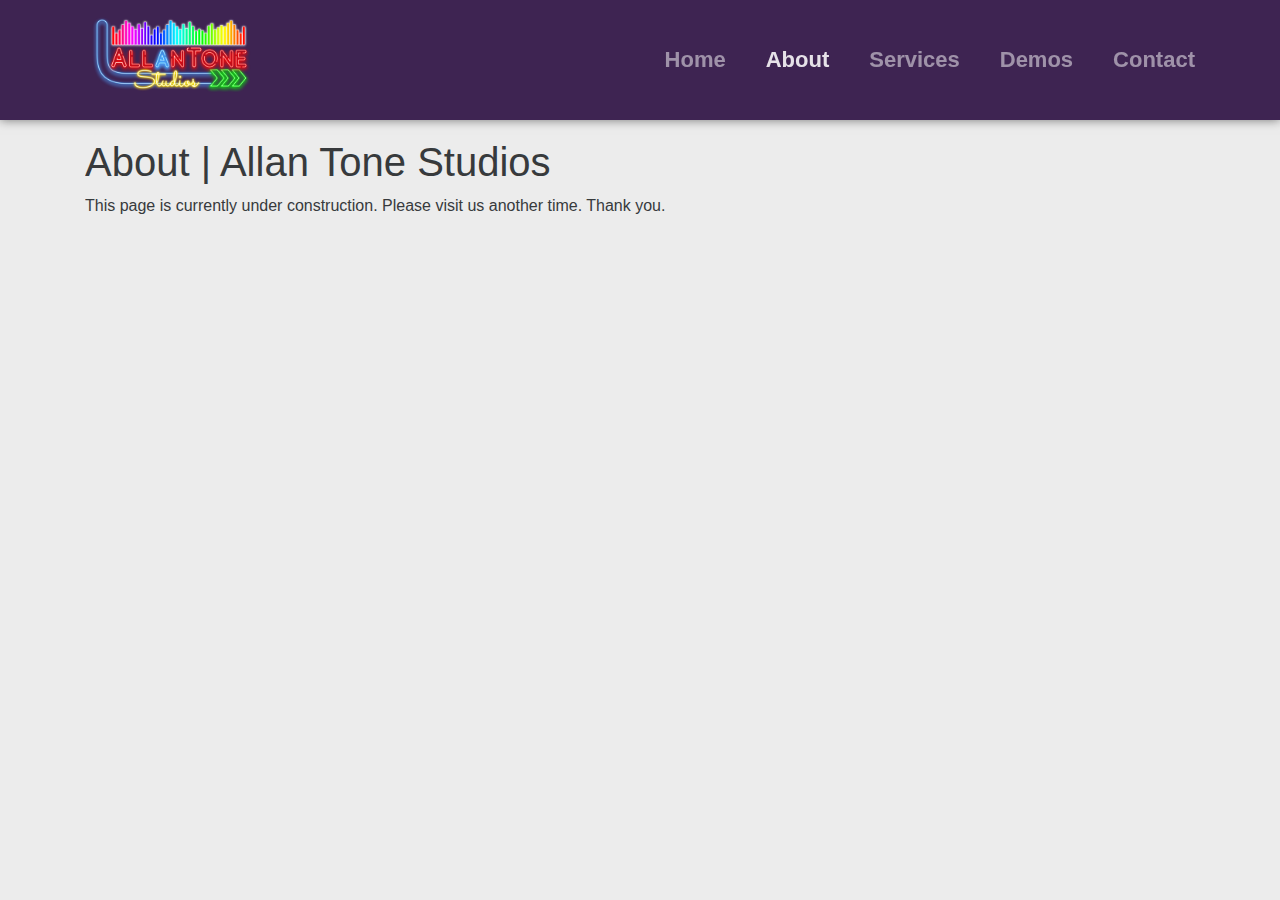
==== about/index.html @ 689ac1ef "Initial commit of RapidWeaver code" ====
<!DOCTYPE html>
<html lang="en">

<head>
  <!-- Required meta tags always come first -->
  <meta charset="utf-8">
  <meta name="viewport" content="width=device-width, initial-scale=1, shrink-to-fit=no">
  <meta http-equiv="x-ua-compatible" content="ie=edge">

	<!-- Head content such as meta tags and encoding options, etc -->
	
<meta http-equiv="Content-Type" content="text/html; charset=utf-8" />
		<meta name="robots" content="index, follow" />
		
	<meta name="twitter:card" content="summary">
	<meta name="twitter:title" content="About | Allan Tone Studios">
	<meta name="twitter:url" content="https://www.allantonestudios.com/about/index.html">
	<meta property="og:type" content="website">
	<meta property="og:site_name" content="Allan Tone Studios">
	<meta property="og:title" content="About | Allan Tone Studios">
	<meta property="og:url" content="https://www.allantonestudios.com/about/index.html">

	<!-- User defined head content -->
	

  <!-- Browser title -->
	<title>About | Allan Tone Studios</title>

  <!-- Main Theme Stylesheet -->
	<link rel="stylesheet" type="text/css" media="all" href="../rw_common/themes/Foundry/consolidated.css?rwcache=635376128" />
		

	<!-- RapidWeaver Color Picker Stylesheet -->
	

	<!-- Plugin injected code -->
			<link rel='stylesheet' type='text/css' media='all' href='../rw_common/plugins/stacks/stacks.css?rwcache=635376128' />
		<link rel='stylesheet' type='text/css' media='all' href='files/stacks_page_page2.css?rwcache=635376128' />
        <script type='text/javascript' charset='utf-8' src='../rw_common/plugins/stacks/jquery-2.2.4.min.js?rwcache=635376128'></script>
        
        <link rel="stylesheet" href="../rw_common/plugins/stacks/font-awesome.min.css?rwcache=635376128">
        
		
		<script type='text/javascript' charset='utf-8' src='files/stacks_page_page2.js?rwcache=635376128'></script>
        <meta name="formatter" content="Stacks v4.2.0 (5461)" >
		<meta class="stacks4 stack version" id="com.elixir.stacks.foundryParagraph" name="Paragraph" content="2.3.3.0">
		<meta class="stacks4 stack version" id="com.elixir.stacks.foundryPageHeader" name="Page Header" content="2.3.3.0">
		<meta class="stacks4 stack version" id="com.elixir.stacks.foundry" name="Foundry" content="2.3.3.0">
		<meta class="stacks4 stack version" id="com.elixir.stacks.foundryColumns" name="Columns" content="2.3.3.0">
		<meta class="stacks4 stack version" id="com.elixir.stacks.foundryContainer" name="Container" content="2.3.3.0">
		<meta class="stacks4 stack version" id="com.elixir.stacks.foundryNavigationBar" name="Nav. Bar" content="2.3.3.0">
		


</head>

<body class="antialiased">
  <div class="blur_wrapper">

  	
<div id='stacks_out_1' class='stacks_top'><div id='stacks_in_1' class=''><div id='stacks_out_19' class='stacks_out'><div id='stacks_in_19' class='stacks_in '><div id='stacks_out_19_2' class='stacks_out'><div id='stacks_in_19_2' class='stacks_in com_elixir_stacks_foundry_stack'>




<!-- Foundry -->


</div></div></div></div><div id='stacks_out_13' class='stacks_out'><div id='stacks_in_13' class='stacks_in '><div id='stacks_out_13_2' class='stacks_out'><div id='stacks_in_13_2' class='stacks_in com_elixir_stacks_foundryNavigationBar_stack'>






<div class="nav_bar_placeholder">

	<nav class="navigation_bar clearfix  f-bg" role="navigation">
		<div class="container navigation_container">

			<div id="stacks_in_13_2_mobile_navigation_toggle"><i class="fa fa-bars"></i></div>

			<div class="branding_logo">
				<a href="https://www.allantonestudios.com/">
					<img src="../rw_common/images/AllanTone Logo.png" width="432" height="288" alt="Allan Tone Studios"/>
					
					
				</a>
			</div>

			<div class="head_wrap"><h1 class="navigation_branding "><a href="https://www.allantonestudios.com/">Allan Tone Studios</a></h1></div>

			<div class="logo_float_clear"></div>  <!-- Clears float on mobile devices -->

				<ul><li><a href="../" rel="" class="nav_item">Home</a></li><li class="Selected"><a href="./" rel="" class="nav_item nav_active">About</a></li><li><a href="../services/" rel="" class="nav_item">Services</a></li><li><a href="../demos/" rel="" class="nav_item">Demos</a></li><li><a href="../contact/" rel="" class="nav_item">Contact</a></li></ul>

		</div>
	</nav>

</div>
<div style="clear: both;"></div>

</div></div></div></div><div id='stacks_out_18' class='stacks_out'><div id='stacks_in_18' class='stacks_in '><div id='stacks_out_18_2' class='stacks_out'><div id='stacks_in_18_2' class='stacks_in com_elixir_stacks_foundryContainer_stack'>


<div class="container">
	
		<div id='stacks_out_18_3' class='stacks_out'><div id='stacks_in_18_3' class='stacks_in com_elixir_stacks_foundryPageHeader_stack'>




<div class="page-header text-xs-left">
	
		<h2 class="theme_style  ">

	  	

	  	

	  	

	  	
		  		  About | Allan Tone Studios 
	  	

	  	

	  </h2>
	
</div>
</div></div><div id='stacks_out_18_5' class='stacks_out'><div id='stacks_in_18_5' class='stacks_in com_elixir_stacks_foundryColumns_stack'>



<div class="row   equal">


	<!-- Column One -->
	<div class="foundry_column foundry_column_one  col-xs-12 col-md-12 col-lg-12"><div class="inner_column_content"><div id='stacks_out_18_6' class='stacks_out'><div id='stacks_in_18_6' class='stacks_in com_elixir_stacks_foundryParagraph_stack'>

<p class='foundry-paragraph-override theme_style  theme_style  text-xs-left '>

	This page is currently under construction. Please visit us another time. Thank you.

</p>


</div></div></div></div>








</div>
</div></div>
	
</div>
</div></div></div></div></div></div>


  </div>

  <!-- Base RapidWeaver Javascript -->
  <script src="../rw_common/themes/Foundry/javascript.js?rwcache=635376128"></script>

  <!-- Load jQuery -->
  <script src="../rw_common/themes/Foundry/js/jquery.min.js?rwcache=635376128"></script>

  <!-- Tether.js || used for tooltips -->
	<script src="../rw_common/themes/Foundry/js/tether.min.js?rwcache=635376128"></script>

	<!-- Latest compiled and minified JavaScript -->
	<script src="../rw_common/themes/Foundry/js/bootstrap.min.js?rwcache=635376128"></script>

	<!-- Style variations -->
	

	<!-- User defined javascript -->
	

  <!-- User defined styles -->
	

	<script>
		// Initializes dropdowns
		$('.dropdown-toggle').dropdown();

		// Initializes popovers
		$(function () {
		  $('[data-toggle="popover"]').popover()
		});
	</script>

  <!-- Foundry theme v1.0.1 -->

</body>

</html>
---- rw_common/themes/Foundry/consolidated.css ----
@media only screen {@charset "UTF-8";html,body {height: 100%;width: 100%;}.clearer {  clear: both;}.blur_wrapper {height: 100%;width: 100%;}.blur   {  filter: blur(8px);  -webkit-filter: blur(8px);  -moz-filter: blur(8px);  -o-filter: blur(8px);  -ms-filter: blur(8px);}/*! * animate.css -http://daneden.me/animate * Version - 3.5.0 * Licensed under the MIT license - http://opensource.org/licenses/MIT * * Copyright (c) 2016 Daniel Eden */.animated {  -webkit-animation-duration: 1s;  animation-duration: 1s;  -webkit-animation-fill-mode: both;  animation-fill-mode: both;}.animated.infinite {  -webkit-animation-iteration-count: infinite;  animation-iteration-count: infinite;}.animated.hinge {  -webkit-animation-duration: 2s;  animation-duration: 2s;}.animated.flipOutX,.animated.flipOutY,.animated.bounceIn,.animated.bounceOut {  -webkit-animation-duration: .75s;  animation-duration: .75s;}@-webkit-keyframes bounce {  from, 20%, 53%, 80%, to {    -webkit-animation-timing-function: cubic-bezier(0.215, 0.610, 0.355, 1.000);    animation-timing-function: cubic-bezier(0.215, 0.610, 0.355, 1.000);    -webkit-transform: translate3d(0,0,0);    transform: translate3d(0,0,0);  }  40%, 43% {    -webkit-animation-timing-function: cubic-bezier(0.755, 0.050, 0.855, 0.060);    animation-timing-function: cubic-bezier(0.755, 0.050, 0.855, 0.060);    -webkit-transform: translate3d(0, -30px, 0);    transform: translate3d(0, -30px, 0);  }  70% {    -webkit-animation-timing-function: cubic-bezier(0.755, 0.050, 0.855, 0.060);    animation-timing-function: cubic-bezier(0.755, 0.050, 0.855, 0.060);    -webkit-transform: translate3d(0, -15px, 0);    transform: translate3d(0, -15px, 0);  }  90% {    -webkit-transform: translate3d(0,-4px,0);    transform: translate3d(0,-4px,0);  }}@keyframes bounce {  from, 20%, 53%, 80%, to {    -webkit-animation-timing-function: cubic-bezier(0.215, 0.610, 0.355, 1.000);    animation-timing-function: cubic-bezier(0.215, 0.610, 0.355, 1.000);    -webkit-transform: translate3d(0,0,0);    transform: translate3d(0,0,0);  }  40%, 43% {    -webkit-animation-timing-function: cubic-bezier(0.755, 0.050, 0.855, 0.060);    animation-timing-function: cubic-bezier(0.755, 0.050, 0.855, 0.060);    -webkit-transform: translate3d(0, -30px, 0);    transform: translate3d(0, -30px, 0);  }  70% {    -webkit-animation-timing-function: cubic-bezier(0.755, 0.050, 0.855, 0.060);    animation-timing-function: cubic-bezier(0.755, 0.050, 0.855, 0.060);    -webkit-transform: translate3d(0, -15px, 0);    transform: translate3d(0, -15px, 0);  }  90% {    -webkit-transform: translate3d(0,-4px,0);    transform: translate3d(0,-4px,0);  }}.bounce {  -webkit-animation-name: bounce;  animation-name: bounce;  -webkit-transform-origin: center bottom;  transform-origin: center bottom;}@-webkit-keyframes flash {  from, 50%, to {    opacity: 1;  }  25%, 75% {    opacity: 0;  }}@keyframes flash {  from, 50%, to {    opacity: 1;  }  25%, 75% {    opacity: 0;  }}.flash {  -webkit-animation-name: flash;  animation-name: flash;}/* originally authored by Nick Pettit - https://github.com/nickpettit/glide */@-webkit-keyframes pulse {  from {    -webkit-transform: scale3d(1, 1, 1);    transform: scale3d(1, 1, 1);  }  50% {    -webkit-transform: scale3d(1.05, 1.05, 1.05);    transform: scale3d(1.05, 1.05, 1.05);  }  to {    -webkit-transform: scale3d(1, 1, 1);    transform: scale3d(1, 1, 1);  }}@keyframes pulse {  from {    -webkit-transform: scale3d(1, 1, 1);    transform: scale3d(1, 1, 1);  }  50% {    -webkit-transform: scale3d(1.05, 1.05, 1.05);    transform: scale3d(1.05, 1.05, 1.05);  }  to {    -webkit-transform: scale3d(1, 1, 1);    transform: scale3d(1, 1, 1);  }}.pulse {  -webkit-animation-name: pulse;  animation-name: pulse;}@-webkit-keyframes rubberBand {  from {    -webkit-transform: scale3d(1, 1, 1);    transform: scale3d(1, 1, 1);  }  30% {    -webkit-transform: scale3d(1.25, 0.75, 1);    transform: scale3d(1.25, 0.75, 1);  }  40% {    -webkit-transform: scale3d(0.75, 1.25, 1);    transform: scale3d(0.75, 1.25, 1);  }  50% {    -webkit-transform: scale3d(1.15, 0.85, 1);    transform: scale3d(1.15, 0.85, 1);  }  65% {    -webkit-transform: scale3d(.95, 1.05, 1);    transform: scale3d(.95, 1.05, 1);  }  75% {    -webkit-transform: scale3d(1.05, .95, 1);    transform: scale3d(1.05, .95, 1);  }  to {    -webkit-transform: scale3d(1, 1, 1);    transform: scale3d(1, 1, 1);  }}@keyframes rubberBand {  from {    -webkit-transform: scale3d(1, 1, 1);    transform: scale3d(1, 1, 1);  }  30% {    -webkit-transform: scale3d(1.25, 0.75, 1);    transform: scale3d(1.25, 0.75, 1);  }  40% {    -webkit-transform: scale3d(0.75, 1.25, 1);    transform: scale3d(0.75, 1.25, 1);  }  50% {    -webkit-transform: scale3d(1.15, 0.85, 1);    transform: scale3d(1.15, 0.85, 1);  }  65% {    -webkit-transform: scale3d(.95, 1.05, 1);    transform: scale3d(.95, 1.05, 1);  }  75% {    -webkit-transform: scale3d(1.05, .95, 1);    transform: scale3d(1.05, .95, 1);  }  to {    -webkit-transform: scale3d(1, 1, 1);    transform: scale3d(1, 1, 1);  }}.rubberBand {  -webkit-animation-name: rubberBand;  animation-name: rubberBand;}@-webkit-keyframes shake {  from, to {    -webkit-transform: translate3d(0, 0, 0);    transform: translate3d(0, 0, 0);  }  10%, 30%, 50%, 70%, 90% {    -webkit-transform: translate3d(-10px, 0, 0);    transform: translate3d(-10px, 0, 0);  }  20%, 40%, 60%, 80% {    -webkit-transform: translate3d(10px, 0, 0);    transform: translate3d(10px, 0, 0);  }}@keyframes shake {  from, to {    -webkit-transform: translate3d(0, 0, 0);    transform: translate3d(0, 0, 0);  }  10%, 30%, 50%, 70%, 90% {    -webkit-transform: translate3d(-10px, 0, 0);    transform: translate3d(-10px, 0, 0);  }  20%, 40%, 60%, 80% {    -webkit-transform: translate3d(10px, 0, 0);    transform: translate3d(10px, 0, 0);  }}.shake {  -webkit-animation-name: shake;  animation-name: shake;}@-webkit-keyframes headShake {  0% {    -webkit-transform: translateX(0);    transform: translateX(0);  }  6.5% {    -webkit-transform: translateX(-6px) rotateY(-9deg);    transform: translateX(-6px) rotateY(-9deg);  }  18.5% {    -webkit-transform: translateX(5px) rotateY(7deg);    transform: translateX(5px) rotateY(7deg);  }  31.5% {    -webkit-transform: translateX(-3px) rotateY(-5deg);    transform: translateX(-3px) rotateY(-5deg);  }  43.5% {    -webkit-transform: translateX(2px) rotateY(3deg);    transform: translateX(2px) rotateY(3deg);  }  50% {    -webkit-transform: translateX(0);    transform: translateX(0);  }}@keyframes headShake {  0% {    -webkit-transform: translateX(0);    transform: translateX(0);  }  6.5% {    -webkit-transform: translateX(-6px) rotateY(-9deg);    transform: translateX(-6px) rotateY(-9deg);  }  18.5% {    -webkit-transform: translateX(5px) rotateY(7deg);    transform: translateX(5px) rotateY(7deg);  }  31.5% {    -webkit-transform: translateX(-3px) rotateY(-5deg);    transform: translateX(-3px) rotateY(-5deg);  }  43.5% {    -webkit-transform: translateX(2px) rotateY(3deg);    transform: translateX(2px) rotateY(3deg);  }  50% {    -webkit-transform: translateX(0);    transform: translateX(0);  }}.headShake {  -webkit-animation-timing-function: ease-in-out;  animation-timing-function: ease-in-out;  -webkit-animation-name: headShake;  animation-name: headShake;}@-webkit-keyframes swing {  20% {    -webkit-transform: rotate3d(0, 0, 1, 15deg);    transform: rotate3d(0, 0, 1, 15deg);  }  40% {    -webkit-transform: rotate3d(0, 0, 1, -10deg);    transform: rotate3d(0, 0, 1, -10deg);  }  60% {    -webkit-transform: rotate3d(0, 0, 1, 5deg);    transform: rotate3d(0, 0, 1, 5deg);  }  80% {    -webkit-transform: rotate3d(0, 0, 1, -5deg);    transform: rotate3d(0, 0, 1, -5deg);  }  to {    -webkit-transform: rotate3d(0, 0, 1, 0deg);    transform: rotate3d(0, 0, 1, 0deg);  }}@keyframes swing {  20% {    -webkit-transform: rotate3d(0, 0, 1, 15deg);    transform: rotate3d(0, 0, 1, 15deg);  }  40% {    -webkit-transform: rotate3d(0, 0, 1, -10deg);    transform: rotate3d(0, 0, 1, -10deg);  }  60% {    -webkit-transform: rotate3d(0, 0, 1, 5deg);    transform: rotate3d(0, 0, 1, 5deg);  }  80% {    -webkit-transform: rotate3d(0, 0, 1, -5deg);    transform: rotate3d(0, 0, 1, -5deg);  }  to {    -webkit-transform: rotate3d(0, 0, 1, 0deg);    transform: rotate3d(0, 0, 1, 0deg);  }}.swing {  -webkit-transform-origin: top center;  transform-origin: top center;  -webkit-animation-name: swing;  animation-name: swing;}@-webkit-keyframes tada {  from {    -webkit-transform: scale3d(1, 1, 1);    transform: scale3d(1, 1, 1);  }  10%, 20% {    -webkit-transform: scale3d(.9, .9, .9) rotate3d(0, 0, 1, -3deg);    transform: scale3d(.9, .9, .9) rotate3d(0, 0, 1, -3deg);  }  30%, 50%, 70%, 90% {    -webkit-transform: scale3d(1.1, 1.1, 1.1) rotate3d(0, 0, 1, 3deg);    transform: scale3d(1.1, 1.1, 1.1) rotate3d(0, 0, 1, 3deg);  }  40%, 60%, 80% {    -webkit-transform: scale3d(1.1, 1.1, 1.1) rotate3d(0, 0, 1, -3deg);    transform: scale3d(1.1, 1.1, 1.1) rotate3d(0, 0, 1, -3deg);  }  to {    -webkit-transform: scale3d(1, 1, 1);    transform: scale3d(1, 1, 1);  }}@keyframes tada {  from {    -webkit-transform: scale3d(1, 1, 1);    transform: scale3d(1, 1, 1);  }  10%, 20% {    -webkit-transform: scale3d(.9, .9, .9) rotate3d(0, 0, 1, -3deg);    transform: scale3d(.9, .9, .9) rotate3d(0, 0, 1, -3deg);  }  30%, 50%, 70%, 90% {    -webkit-transform: scale3d(1.1, 1.1, 1.1) rotate3d(0, 0, 1, 3deg);    transform: scale3d(1.1, 1.1, 1.1) rotate3d(0, 0, 1, 3deg);  }  40%, 60%, 80% {    -webkit-transform: scale3d(1.1, 1.1, 1.1) rotate3d(0, 0, 1, -3deg);    transform: scale3d(1.1, 1.1, 1.1) rotate3d(0, 0, 1, -3deg);  }  to {    -webkit-transform: scale3d(1, 1, 1);    transform: scale3d(1, 1, 1);  }}.tada {  -webkit-animation-name: tada;  animation-name: tada;}/* originally authored by Nick Pettit - https://github.com/nickpettit/glide */@-webkit-keyframes wobble {  from {    -webkit-transform: none;    transform: none;  }  15% {    -webkit-transform: translate3d(-25%, 0, 0) rotate3d(0, 0, 1, -5deg);    transform: translate3d(-25%, 0, 0) rotate3d(0, 0, 1, -5deg);  }  30% {    -webkit-transform: translate3d(20%, 0, 0) rotate3d(0, 0, 1, 3deg);    transform: translate3d(20%, 0, 0) rotate3d(0, 0, 1, 3deg);  }  45% {    -webkit-transform: translate3d(-15%, 0, 0) rotate3d(0, 0, 1, -3deg);    transform: translate3d(-15%, 0, 0) rotate3d(0, 0, 1, -3deg);  }  60% {    -webkit-transform: translate3d(10%, 0, 0) rotate3d(0, 0, 1, 2deg);    transform: translate3d(10%, 0, 0) rotate3d(0, 0, 1, 2deg);  }  75% {    -webkit-transform: translate3d(-5%, 0, 0) rotate3d(0, 0, 1, -1deg);    transform: translate3d(-5%, 0, 0) rotate3d(0, 0, 1, -1deg);  }  to {    -webkit-transform: none;    transform: none;  }}@keyframes wobble {  from {    -webkit-transform: none;    transform: none;  }  15% {    -webkit-transform: translate3d(-25%, 0, 0) rotate3d(0, 0, 1, -5deg);    transform: translate3d(-25%, 0, 0) rotate3d(0, 0, 1, -5deg);  }  30% {    -webkit-transform: translate3d(20%, 0, 0) rotate3d(0, 0, 1, 3deg);    transform: translate3d(20%, 0, 0) rotate3d(0, 0, 1, 3deg);  }  45% {    -webkit-transform: translate3d(-15%, 0, 0) rotate3d(0, 0, 1, -3deg);    transform: translate3d(-15%, 0, 0) rotate3d(0, 0, 1, -3deg);  }  60% {    -webkit-transform: translate3d(10%, 0, 0) rotate3d(0, 0, 1, 2deg);    transform: translate3d(10%, 0, 0) rotate3d(0, 0, 1, 2deg);  }  75% {    -webkit-transform: translate3d(-5%, 0, 0) rotate3d(0, 0, 1, -1deg);    transform: translate3d(-5%, 0, 0) rotate3d(0, 0, 1, -1deg);  }  to {    -webkit-transform: none;    transform: none;  }}.wobble {  -webkit-animation-name: wobble;  animation-name: wobble;}@-webkit-keyframes jello {  from, 11.1%, to {    -webkit-transform: none;    transform: none;  }  22.2% {    -webkit-transform: skewX(-12.5deg) skewY(-12.5deg);    transform: skewX(-12.5deg) skewY(-12.5deg);  }  33.3% {    -webkit-transform: skewX(6.25deg) skewY(6.25deg);    transform: skewX(6.25deg) skewY(6.25deg);  }  44.4% {    -webkit-transform: skewX(-3.125deg) skewY(-3.125deg);    transform: skewX(-3.125deg) skewY(-3.125deg);  }  55.5% {    -webkit-transform: skewX(1.5625deg) skewY(1.5625deg);    transform: skewX(1.5625deg) skewY(1.5625deg);  }  66.6% {    -webkit-transform: skewX(-0.78125deg) skewY(-0.78125deg);    transform: skewX(-0.78125deg) skewY(-0.78125deg);  }  77.7% {    -webkit-transform: skewX(0.390625deg) skewY(0.390625deg);    transform: skewX(0.390625deg) skewY(0.390625deg);  }  88.8% {    -webkit-transform: skewX(-0.1953125deg) skewY(-0.1953125deg);    transform: skewX(-0.1953125deg) skewY(-0.1953125deg);  }}@keyframes jello {  from, 11.1%, to {    -webkit-transform: none;    transform: none;  }  22.2% {    -webkit-transform: skewX(-12.5deg) skewY(-12.5deg);    transform: skewX(-12.5deg) skewY(-12.5deg);  }  33.3% {    -webkit-transform: skewX(6.25deg) skewY(6.25deg);    transform: skewX(6.25deg) skewY(6.25deg);  }  44.4% {    -webkit-transform: skewX(-3.125deg) skewY(-3.125deg);    transform: skewX(-3.125deg) skewY(-3.125deg);  }  55.5% {    -webkit-transform: skewX(1.5625deg) skewY(1.5625deg);    transform: skewX(1.5625deg) skewY(1.5625deg);  }  66.6% {    -webkit-transform: skewX(-0.78125deg) skewY(-0.78125deg);    transform: skewX(-0.78125deg) skewY(-0.78125deg);  }  77.7% {    -webkit-transform: skewX(0.390625deg) skewY(0.390625deg);    transform: skewX(0.390625deg) skewY(0.390625deg);  }  88.8% {    -webkit-transform: skewX(-0.1953125deg) skewY(-0.1953125deg);    transform: skewX(-0.1953125deg) skewY(-0.1953125deg);  }}.jello {  -webkit-animation-name: jello;  animation-name: jello;  -webkit-transform-origin: center;  transform-origin: center;}@-webkit-keyframes bounceIn {  from, 20%, 40%, 60%, 80%, to {    -webkit-animation-timing-function: cubic-bezier(0.215, 0.610, 0.355, 1.000);    animation-timing-function: cubic-bezier(0.215, 0.610, 0.355, 1.000);  }  0% {    opacity: 0;    -webkit-transform: scale3d(.3, .3, .3);    transform: scale3d(.3, .3, .3);  }  20% {    -webkit-transform: scale3d(1.1, 1.1, 1.1);    transform: scale3d(1.1, 1.1, 1.1);  }  40% {    -webkit-transform: scale3d(.9, .9, .9);    transform: scale3d(.9, .9, .9);  }  60% {    opacity: 1;    -webkit-transform: scale3d(1.03, 1.03, 1.03);    transform: scale3d(1.03, 1.03, 1.03);  }  80% {    -webkit-transform: scale3d(.97, .97, .97);    transform: scale3d(.97, .97, .97);  }  to {    opacity: 1;    -webkit-transform: scale3d(1, 1, 1);    transform: scale3d(1, 1, 1);  }}@keyframes bounceIn {  from, 20%, 40%, 60%, 80%, to {    -webkit-animation-timing-function: cubic-bezier(0.215, 0.610, 0.355, 1.000);    animation-timing-function: cubic-bezier(0.215, 0.610, 0.355, 1.000);  }  0% {    opacity: 0;    -webkit-transform: scale3d(.3, .3, .3);    transform: scale3d(.3, .3, .3);  }  20% {    -webkit-transform: scale3d(1.1, 1.1, 1.1);    transform: scale3d(1.1, 1.1, 1.1);  }  40% {    -webkit-transform: scale3d(.9, .9, .9);    transform: scale3d(.9, .9, .9);  }  60% {    opacity: 1;    -webkit-transform: scale3d(1.03, 1.03, 1.03);    transform: scale3d(1.03, 1.03, 1.03);  }  80% {    -webkit-transform: scale3d(.97, .97, .97);    transform: scale3d(.97, .97, .97);  }  to {    opacity: 1;    -webkit-transform: scale3d(1, 1, 1);    transform: scale3d(1, 1, 1);  }}.bounceIn {  -webkit-animation-name: bounceIn;  animation-name: bounceIn;}@-webkit-keyframes bounceInDown {  from, 60%, 75%, 90%, to {    -webkit-animation-timing-function: cubic-bezier(0.215, 0.610, 0.355, 1.000);    animation-timing-function: cubic-bezier(0.215, 0.610, 0.355, 1.000);  }  0% {    opacity: 0;    -webkit-transform: translate3d(0, -3000px, 0);    transform: translate3d(0, -3000px, 0);  }  60% {    opacity: 1;    -webkit-transform: translate3d(0, 25px, 0);    transform: translate3d(0, 25px, 0);  }  75% {    -webkit-transform: translate3d(0, -10px, 0);    transform: translate3d(0, -10px, 0);  }  90% {    -webkit-transform: translate3d(0, 5px, 0);    transform: translate3d(0, 5px, 0);  }  to {    -webkit-transform: none;    transform: none;  }}@keyframes bounceInDown {  from, 60%, 75%, 90%, to {    -webkit-animation-timing-function: cubic-bezier(0.215, 0.610, 0.355, 1.000);    animation-timing-function: cubic-bezier(0.215, 0.610, 0.355, 1.000);  }  0% {    opacity: 0;    -webkit-transform: translate3d(0, -3000px, 0);    transform: translate3d(0, -3000px, 0);  }  60% {    opacity: 1;    -webkit-transform: translate3d(0, 25px, 0);    transform: translate3d(0, 25px, 0);  }  75% {    -webkit-transform: translate3d(0, -10px, 0);    transform: translate3d(0, -10px, 0);  }  90% {    -webkit-transform: translate3d(0, 5px, 0);    transform: translate3d(0, 5px, 0);  }  to {    -webkit-transform: none;    transform: none;  }}.bounceInDown {  -webkit-animation-name: bounceInDown;  animation-name: bounceInDown;}@-webkit-keyframes bounceInLeft {  from, 60%, 75%, 90%, to {    -webkit-animation-timing-function: cubic-bezier(0.215, 0.610, 0.355, 1.000);    animation-timing-function: cubic-bezier(0.215, 0.610, 0.355, 1.000);  }  0% {    opacity: 0;    -webkit-transform: translate3d(-3000px, 0, 0);    transform: translate3d(-3000px, 0, 0);  }  60% {    opacity: 1;    -webkit-transform: translate3d(25px, 0, 0);    transform: translate3d(25px, 0, 0);  }  75% {    -webkit-transform: translate3d(-10px, 0, 0);    transform: translate3d(-10px, 0, 0);  }  90% {    -webkit-transform: translate3d(5px, 0, 0);    transform: translate3d(5px, 0, 0);  }  to {    -webkit-transform: none;    transform: none;  }}@keyframes bounceInLeft {  from, 60%, 75%, 90%, to {    -webkit-animation-timing-function: cubic-bezier(0.215, 0.610, 0.355, 1.000);    animation-timing-function: cubic-bezier(0.215, 0.610, 0.355, 1.000);  }  0% {    opacity: 0;    -webkit-transform: translate3d(-3000px, 0, 0);    transform: translate3d(-3000px, 0, 0);  }  60% {    opacity: 1;    -webkit-transform: translate3d(25px, 0, 0);    transform: translate3d(25px, 0, 0);  }  75% {    -webkit-transform: translate3d(-10px, 0, 0);    transform: translate3d(-10px, 0, 0);  }  90% {    -webkit-transform: translate3d(5px, 0, 0);    transform: translate3d(5px, 0, 0);  }  to {    -webkit-transform: none;    transform: none;  }}.bounceInLeft {  -webkit-animation-name: bounceInLeft;  animation-name: bounceInLeft;}@-webkit-keyframes bounceInRight {  from, 60%, 75%, 90%, to {    -webkit-animation-timing-function: cubic-bezier(0.215, 0.610, 0.355, 1.000);    animation-timing-function: cubic-bezier(0.215, 0.610, 0.355, 1.000);  }  from {    opacity: 0;    -webkit-transform: translate3d(3000px, 0, 0);    transform: translate3d(3000px, 0, 0);  }  60% {    opacity: 1;    -webkit-transform: translate3d(-25px, 0, 0);    transform: translate3d(-25px, 0, 0);  }  75% {    -webkit-transform: translate3d(10px, 0, 0);    transform: translate3d(10px, 0, 0);  }  90% {    -webkit-transform: translate3d(-5px, 0, 0);    transform: translate3d(-5px, 0, 0);  }  to {    -webkit-transform: none;    transform: none;  }}@keyframes bounceInRight {  from, 60%, 75%, 90%, to {    -webkit-animation-timing-function: cubic-bezier(0.215, 0.610, 0.355, 1.000);    animation-timing-function: cubic-bezier(0.215, 0.610, 0.355, 1.000);  }  from {    opacity: 0;    -webkit-transform: translate3d(3000px, 0, 0);    transform: translate3d(3000px, 0, 0);  }  60% {    opacity: 1;    -webkit-transform: translate3d(-25px, 0, 0);    transform: translate3d(-25px, 0, 0);  }  75% {    -webkit-transform: translate3d(10px, 0, 0);    transform: translate3d(10px, 0, 0);  }  90% {    -webkit-transform: translate3d(-5px, 0, 0);    transform: translate3d(-5px, 0, 0);  }  to {    -webkit-transform: none;    transform: none;  }}.bounceInRight {  -webkit-animation-name: bounceInRight;  animation-name: bounceInRight;}@-webkit-keyframes bounceInUp {  from, 60%, 75%, 90%, to {    -webkit-animation-timing-function: cubic-bezier(0.215, 0.610, 0.355, 1.000);    animation-timing-function: cubic-bezier(0.215, 0.610, 0.355, 1.000);  }  from {    opacity: 0;    -webkit-transform: translate3d(0, 3000px, 0);    transform: translate3d(0, 3000px, 0);  }  60% {    opacity: 1;    -webkit-transform: translate3d(0, -20px, 0);    transform: translate3d(0, -20px, 0);  }  75% {    -webkit-transform: translate3d(0, 10px, 0);    transform: translate3d(0, 10px, 0);  }  90% {    -webkit-transform: translate3d(0, -5px, 0);    transform: translate3d(0, -5px, 0);  }  to {    -webkit-transform: translate3d(0, 0, 0);    transform: translate3d(0, 0, 0);  }}@keyframes bounceInUp {  from, 60%, 75%, 90%, to {    -webkit-animation-timing-function: cubic-bezier(0.215, 0.610, 0.355, 1.000);    animation-timing-function: cubic-bezier(0.215, 0.610, 0.355, 1.000);  }  from {    opacity: 0;    -webkit-transform: translate3d(0, 3000px, 0);    transform: translate3d(0, 3000px, 0);  }  60% {    opacity: 1;    -webkit-transform: translate3d(0, -20px, 0);    transform: translate3d(0, -20px, 0);  }  75% {    -webkit-transform: translate3d(0, 10px, 0);    transform: translate3d(0, 10px, 0);  }  90% {    -webkit-transform: translate3d(0, -5px, 0);    transform: translate3d(0, -5px, 0);  }  to {    -webkit-transform: translate3d(0, 0, 0);    transform: translate3d(0, 0, 0);  }}.bounceInUp {  -webkit-animation-name: bounceInUp;  animation-name: bounceInUp;}@-webkit-keyframes bounceOut {  20% {    -webkit-transform: scale3d(.9, .9, .9);    transform: scale3d(.9, .9, .9);  }  50%, 55% {    opacity: 1;    -webkit-transform: scale3d(1.1, 1.1, 1.1);    transform: scale3d(1.1, 1.1, 1.1);  }  to {    opacity: 0;    -webkit-transform: scale3d(.3, .3, .3);    transform: scale3d(.3, .3, .3);  }}@keyframes bounceOut {  20% {    -webkit-transform: scale3d(.9, .9, .9);    transform: scale3d(.9, .9, .9);  }  50%, 55% {    opacity: 1;    -webkit-transform: scale3d(1.1, 1.1, 1.1);    transform: scale3d(1.1, 1.1, 1.1);  }  to {    opacity: 0;    -webkit-transform: scale3d(.3, .3, .3);    transform: scale3d(.3, .3, .3);  }}.bounceOut {  -webkit-animation-name: bounceOut;  animation-name: bounceOut;}@-webkit-keyframes bounceOutDown {  20% {    -webkit-transform: translate3d(0, 10px, 0);    transform: translate3d(0, 10px, 0);  }  40%, 45% {    opacity: 1;    -webkit-transform: translate3d(0, -20px, 0);    transform: translate3d(0, -20px, 0);  }  to {    opacity: 0;    -webkit-transform: translate3d(0, 2000px, 0);    transform: translate3d(0, 2000px, 0);  }}@keyframes bounceOutDown {  20% {    -webkit-transform: translate3d(0, 10px, 0);    transform: translate3d(0, 10px, 0);  }  40%, 45% {    opacity: 1;    -webkit-transform: translate3d(0, -20px, 0);    transform: translate3d(0, -20px, 0);  }  to {    opacity: 0;    -webkit-transform: translate3d(0, 2000px, 0);    transform: translate3d(0, 2000px, 0);  }}.bounceOutDown {  -webkit-animation-name: bounceOutDown;  animation-name: bounceOutDown;}@-webkit-keyframes bounceOutLeft {  20% {    opacity: 1;    -webkit-transform: translate3d(20px, 0, 0);    transform: translate3d(20px, 0, 0);  }  to {    opacity: 0;    -webkit-transform: translate3d(-2000px, 0, 0);    transform: translate3d(-2000px, 0, 0);  }}@keyframes bounceOutLeft {  20% {    opacity: 1;    -webkit-transform: translate3d(20px, 0, 0);    transform: translate3d(20px, 0, 0);  }  to {    opacity: 0;    -webkit-transform: translate3d(-2000px, 0, 0);    transform: translate3d(-2000px, 0, 0);  }}.bounceOutLeft {  -webkit-animation-name: bounceOutLeft;  animation-name: bounceOutLeft;}@-webkit-keyframes bounceOutRight {  20% {    opacity: 1;    -webkit-transform: translate3d(-20px, 0, 0);    transform: translate3d(-20px, 0, 0);  }  to {    opacity: 0;    -webkit-transform: translate3d(2000px, 0, 0);    transform: translate3d(2000px, 0, 0);  }}@keyframes bounceOutRight {  20% {    opacity: 1;    -webkit-transform: translate3d(-20px, 0, 0);    transform: translate3d(-20px, 0, 0);  }  to {    opacity: 0;    -webkit-transform: translate3d(2000px, 0, 0);    transform: translate3d(2000px, 0, 0);  }}.bounceOutRight {  -webkit-animation-name: bounceOutRight;  animation-name: bounceOutRight;}@-webkit-keyframes bounceOutUp {  20% {    -webkit-transform: translate3d(0, -10px, 0);    transform: translate3d(0, -10px, 0);  }  40%, 45% {    opacity: 1;    -webkit-transform: translate3d(0, 20px, 0);    transform: translate3d(0, 20px, 0);  }  to {    opacity: 0;    -webkit-transform: translate3d(0, -2000px, 0);    transform: translate3d(0, -2000px, 0);  }}@keyframes bounceOutUp {  20% {    -webkit-transform: translate3d(0, -10px, 0);    transform: translate3d(0, -10px, 0);  }  40%, 45% {    opacity: 1;    -webkit-transform: translate3d(0, 20px, 0);    transform: translate3d(0, 20px, 0);  }  to {    opacity: 0;    -webkit-transform: translate3d(0, -2000px, 0);    transform: translate3d(0, -2000px, 0);  }}.bounceOutUp {  -webkit-animation-name: bounceOutUp;  animation-name: bounceOutUp;}@-webkit-keyframes fadeIn {  from {    opacity: 0;  }  to {    opacity: 1;  }}@keyframes fadeIn {  from {    opacity: 0;  }  to {    opacity: 1;  }}.fadeIn {  -webkit-animation-name: fadeIn;  animation-name: fadeIn;}@-webkit-keyframes fadeInDown {  from {    opacity: 0;    -webkit-transform: translate3d(0, -100%, 0);    transform: translate3d(0, -100%, 0);  }  to {    opacity: 1;    -webkit-transform: none;    transform: none;  }}@keyframes fadeInDown {  from {    opacity: 0;    -webkit-transform: translate3d(0, -100%, 0);    transform: translate3d(0, -100%, 0);  }  to {    opacity: 1;    -webkit-transform: none;    transform: none;  }}.fadeInDown {  -webkit-animation-name: fadeInDown;  animation-name: fadeInDown;}@-webkit-keyframes fadeInDownBig {  from {    opacity: 0;    -webkit-transform: translate3d(0, -2000px, 0);    transform: translate3d(0, -2000px, 0);  }  to {    opacity: 1;    -webkit-transform: none;    transform: none;  }}@keyframes fadeInDownBig {  from {    opacity: 0;    -webkit-transform: translate3d(0, -2000px, 0);    transform: translate3d(0, -2000px, 0);  }  to {    opacity: 1;    -webkit-transform: none;    transform: none;  }}.fadeInDownBig {  -webkit-animation-name: fadeInDownBig;  animation-name: fadeInDownBig;}@-webkit-keyframes fadeInLeft {  from {    opacity: 0;    -webkit-transform: translate3d(-100%, 0, 0);    transform: translate3d(-100%, 0, 0);  }  to {    opacity: 1;    -webkit-transform: none;    transform: none;  }}@keyframes fadeInLeft {  from {    opacity: 0;    -webkit-transform: translate3d(-100%, 0, 0);    transform: translate3d(-100%, 0, 0);  }  to {    opacity: 1;    -webkit-transform: none;    transform: none;  }}.fadeInLeft {  -webkit-animation-name: fadeInLeft;  animation-name: fadeInLeft;}@-webkit-keyframes fadeInLeftBig {  from {    opacity: 0;    -webkit-transform: translate3d(-2000px, 0, 0);    transform: translate3d(-2000px, 0, 0);  }  to {    opacity: 1;    -webkit-transform: none;    transform: none;  }}@keyframes fadeInLeftBig {  from {    opacity: 0;    -webkit-transform: translate3d(-2000px, 0, 0);    transform: translate3d(-2000px, 0, 0);  }  to {    opacity: 1;    -webkit-transform: none;    transform: none;  }}.fadeInLeftBig {  -webkit-animation-name: fadeInLeftBig;  animation-name: fadeInLeftBig;}@-webkit-keyframes fadeInRight {  from {    opacity: 0;    -webkit-transform: translate3d(100%, 0, 0);    transform: translate3d(100%, 0, 0);  }  to {    opacity: 1;    -webkit-transform: none;    transform: none;  }}@keyframes fadeInRight {  from {    opacity: 0;    -webkit-transform: translate3d(100%, 0, 0);    transform: translate3d(100%, 0, 0);  }  to {    opacity: 1;    -webkit-transform: none;    transform: none;  }}.fadeInRight {  -webkit-animation-name: fadeInRight;  animation-name: fadeInRight;}@-webkit-keyframes fadeInRightBig {  from {    opacity: 0;    -webkit-transform: translate3d(2000px, 0, 0);    transform: translate3d(2000px, 0, 0);  }  to {    opacity: 1;    -webkit-transform: none;    transform: none;  }}@keyframes fadeInRightBig {  from {    opacity: 0;    -webkit-transform: translate3d(2000px, 0, 0);    transform: translate3d(2000px, 0, 0);  }  to {    opacity: 1;    -webkit-transform: none;    transform: none;  }}.fadeInRightBig {  -webkit-animation-name: fadeInRightBig;  animation-name: fadeInRightBig;}@-webkit-keyframes fadeInUp {  from {    opacity: 0;    -webkit-transform: translate3d(0, 100%, 0);    transform: translate3d(0, 100%, 0);  }  to {    opacity: 1;    -webkit-transform: none;    transform: none;  }}@keyframes fadeInUp {  from {    opacity: 0;    -webkit-transform: translate3d(0, 100%, 0);    transform: translate3d(0, 100%, 0);  }  to {    opacity: 1;    -webkit-transform: none;    transform: none;  }}.fadeInUp {  -webkit-animation-name: fadeInUp;  animation-name: fadeInUp;}@-webkit-keyframes fadeInUpBig {  from {    opacity: 0;    -webkit-transform: translate3d(0, 2000px, 0);    transform: translate3d(0, 2000px, 0);  }  to {    opacity: 1;    -webkit-transform: none;    transform: none;  }}@keyframes fadeInUpBig {  from {    opacity: 0;    -webkit-transform: translate3d(0, 2000px, 0);    transform: translate3d(0, 2000px, 0);  }  to {    opacity: 1;    -webkit-transform: none;    transform: none;  }}.fadeInUpBig {  -webkit-animation-name: fadeInUpBig;  animation-name: fadeInUpBig;}@-webkit-keyframes fadeOut {  from {    opacity: 1;  }  to {    opacity: 0;  }}@keyframes fadeOut {  from {    opacity: 1;  }  to {    opacity: 0;  }}.fadeOut {  -webkit-animation-name: fadeOut;  animation-name: fadeOut;}@-webkit-keyframes fadeOutDown {  from {    opacity: 1;  }  to {    opacity: 0;    -webkit-transform: translate3d(0, 100%, 0);    transform: translate3d(0, 100%, 0);  }}@keyframes fadeOutDown {  from {    opacity: 1;  }  to {    opacity: 0;    -webkit-transform: translate3d(0, 100%, 0);    transform: translate3d(0, 100%, 0);  }}.fadeOutDown {  -webkit-animation-name: fadeOutDown;  animation-name: fadeOutDown;}@-webkit-keyframes fadeOutDownBig {  from {    opacity: 1;  }  to {    opacity: 0;    -webkit-transform: translate3d(0, 2000px, 0);    transform: translate3d(0, 2000px, 0);  }}@keyframes fadeOutDownBig {  from {    opacity: 1;  }  to {    opacity: 0;    -webkit-transform: translate3d(0, 2000px, 0);    transform: translate3d(0, 2000px, 0);  }}.fadeOutDownBig {  -webkit-animation-name: fadeOutDownBig;  animation-name: fadeOutDownBig;}@-webkit-keyframes fadeOutLeft {  from {    opacity: 1;  }  to {    opacity: 0;    -webkit-transform: translate3d(-100%, 0, 0);    transform: translate3d(-100%, 0, 0);  }}@keyframes fadeOutLeft {  from {    opacity: 1;  }  to {    opacity: 0;    -webkit-transform: translate3d(-100%, 0, 0);    transform: translate3d(-100%, 0, 0);  }}.fadeOutLeft {  -webkit-animation-name: fadeOutLeft;  animation-name: fadeOutLeft;}@-webkit-keyframes fadeOutLeftBig {  from {    opacity: 1;  }  to {    opacity: 0;    -webkit-transform: translate3d(-2000px, 0, 0);    transform: translate3d(-2000px, 0, 0);  }}@keyframes fadeOutLeftBig {  from {    opacity: 1;  }  to {    opacity: 0;    -webkit-transform: translate3d(-2000px, 0, 0);    transform: translate3d(-2000px, 0, 0);  }}.fadeOutLeftBig {  -webkit-animation-name: fadeOutLeftBig;  animation-name: fadeOutLeftBig;}@-webkit-keyframes fadeOutRight {  from {    opacity: 1;  }  to {    opacity: 0;    -webkit-transform: translate3d(100%, 0, 0);    transform: translate3d(100%, 0, 0);  }}@keyframes fadeOutRight {  from {    opacity: 1;  }  to {    opacity: 0;    -webkit-transform: translate3d(100%, 0, 0);    transform: translate3d(100%, 0, 0);  }}.fadeOutRight {  -webkit-animation-name: fadeOutRight;  animation-name: fadeOutRight;}@-webkit-keyframes fadeOutRightBig {  from {    opacity: 1;  }  to {    opacity: 0;    -webkit-transform: translate3d(2000px, 0, 0);    transform: translate3d(2000px, 0, 0);  }}@keyframes fadeOutRightBig {  from {    opacity: 1;  }  to {    opacity: 0;    -webkit-transform: translate3d(2000px, 0, 0);    transform: translate3d(2000px, 0, 0);  }}.fadeOutRightBig {  -webkit-animation-name: fadeOutRightBig;  animation-name: fadeOutRightBig;}@-webkit-keyframes fadeOutUp {  from {    opacity: 1;  }  to {    opacity: 0;    -webkit-transform: translate3d(0, -100%, 0);    transform: translate3d(0, -100%, 0);  }}@keyframes fadeOutUp {  from {    opacity: 1;  }  to {    opacity: 0;    -webkit-transform: translate3d(0, -100%, 0);    transform: translate3d(0, -100%, 0);  }}.fadeOutUp {  -webkit-animation-name: fadeOutUp;  animation-name: fadeOutUp;}@-webkit-keyframes fadeOutUpBig {  from {    opacity: 1;  }  to {    opacity: 0;    -webkit-transform: translate3d(0, -2000px, 0);    transform: translate3d(0, -2000px, 0);  }}@keyframes fadeOutUpBig {  from {    opacity: 1;  }  to {    opacity: 0;    -webkit-transform: translate3d(0, -2000px, 0);    transform: translate3d(0, -2000px, 0);  }}.fadeOutUpBig {  -webkit-animation-name: fadeOutUpBig;  animation-name: fadeOutUpBig;}@-webkit-keyframes flip {  from {    -webkit-transform: perspective(400px) rotate3d(0, 1, 0, -360deg);    transform: perspective(400px) rotate3d(0, 1, 0, -360deg);    -webkit-animation-timing-function: ease-out;    animation-timing-function: ease-out;  }  40% {    -webkit-transform: perspective(400px) translate3d(0, 0, 150px) rotate3d(0, 1, 0, -190deg);    transform: perspective(400px) translate3d(0, 0, 150px) rotate3d(0, 1, 0, -190deg);    -webkit-animation-timing-function: ease-out;    animation-timing-function: ease-out;  }  50% {    -webkit-transform: perspective(400px) translate3d(0, 0, 150px) rotate3d(0, 1, 0, -170deg);    transform: perspective(400px) translate3d(0, 0, 150px) rotate3d(0, 1, 0, -170deg);    -webkit-animation-timing-function: ease-in;    animation-timing-function: ease-in;  }  80% {    -webkit-transform: perspective(400px) scale3d(.95, .95, .95);    transform: perspective(400px) scale3d(.95, .95, .95);    -webkit-animation-timing-function: ease-in;    animation-timing-function: ease-in;  }  to {    -webkit-transform: perspective(400px);    transform: perspective(400px);    -webkit-animation-timing-function: ease-in;    animation-timing-function: ease-in;  }}@keyframes flip {  from {    -webkit-transform: perspective(400px) rotate3d(0, 1, 0, -360deg);    transform: perspective(400px) rotate3d(0, 1, 0, -360deg);    -webkit-animation-timing-function: ease-out;    animation-timing-function: ease-out;  }  40% {    -webkit-transform: perspective(400px) translate3d(0, 0, 150px) rotate3d(0, 1, 0, -190deg);    transform: perspective(400px) translate3d(0, 0, 150px) rotate3d(0, 1, 0, -190deg);    -webkit-animation-timing-function: ease-out;    animation-timing-function: ease-out;  }  50% {    -webkit-transform: perspective(400px) translate3d(0, 0, 150px) rotate3d(0, 1, 0, -170deg);    transform: perspective(400px) translate3d(0, 0, 150px) rotate3d(0, 1, 0, -170deg);    -webkit-animation-timing-function: ease-in;    animation-timing-function: ease-in;  }  80% {    -webkit-transform: perspective(400px) scale3d(.95, .95, .95);    transform: perspective(400px) scale3d(.95, .95, .95);    -webkit-animation-timing-function: ease-in;    animation-timing-function: ease-in;  }  to {    -webkit-transform: perspective(400px);    transform: perspective(400px);    -webkit-animation-timing-function: ease-in;    animation-timing-function: ease-in;  }}.animated.flip {  -webkit-backface-visibility: visible;  backface-visibility: visible;  -webkit-animation-name: flip;  animation-name: flip;}@-webkit-keyframes flipInX {  from {    -webkit-transform: perspective(400px) rotate3d(1, 0, 0, 90deg);    transform: perspective(400px) rotate3d(1, 0, 0, 90deg);    -webkit-animation-timing-function: ease-in;    animation-timing-function: ease-in;    opacity: 0;  }  40% {    -webkit-transform: perspective(400px) rotate3d(1, 0, 0, -20deg);    transform: perspective(400px) rotate3d(1, 0, 0, -20deg);    -webkit-animation-timing-function: ease-in;    animation-timing-function: ease-in;  }  60% {    -webkit-transform: perspective(400px) rotate3d(1, 0, 0, 10deg);    transform: perspective(400px) rotate3d(1, 0, 0, 10deg);    opacity: 1;  }  80% {    -webkit-transform: perspective(400px) rotate3d(1, 0, 0, -5deg);    transform: perspective(400px) rotate3d(1, 0, 0, -5deg);  }  to {    -webkit-transform: perspective(400px);    transform: perspective(400px);  }}@keyframes flipInX {  from {    -webkit-transform: perspective(400px) rotate3d(1, 0, 0, 90deg);    transform: perspective(400px) rotate3d(1, 0, 0, 90deg);    -webkit-animation-timing-function: ease-in;    animation-timing-function: ease-in;    opacity: 0;  }  40% {    -webkit-transform: perspective(400px) rotate3d(1, 0, 0, -20deg);    transform: perspective(400px) rotate3d(1, 0, 0, -20deg);    -webkit-animation-timing-function: ease-in;    animation-timing-function: ease-in;  }  60% {    -webkit-transform: perspective(400px) rotate3d(1, 0, 0, 10deg);    transform: perspective(400px) rotate3d(1, 0, 0, 10deg);    opacity: 1;  }  80% {    -webkit-transform: perspective(400px) rotate3d(1, 0, 0, -5deg);    transform: perspective(400px) rotate3d(1, 0, 0, -5deg);  }  to {    -webkit-transform: perspective(400px);    transform: perspective(400px);  }}.flipInX {  -webkit-backface-visibility: visible !important;  backface-visibility: visible !important;  -webkit-animation-name: flipInX;  animation-name: flipInX;}@-webkit-keyframes flipInY {  from {    -webkit-transform: perspective(400px) rotate3d(0, 1, 0, 90deg);    transform: perspective(400px) rotate3d(0, 1, 0, 90deg);    -webkit-animation-timing-function: ease-in;    animation-timing-function: ease-in;    opacity: 0;  }  40% {    -webkit-transform: perspective(400px) rotate3d(0, 1, 0, -20deg);    transform: perspective(400px) rotate3d(0, 1, 0, -20deg);    -webkit-animation-timing-function: ease-in;    animation-timing-function: ease-in;  }  60% {    -webkit-transform: perspective(400px) rotate3d(0, 1, 0, 10deg);    transform: perspective(400px) rotate3d(0, 1, 0, 10deg);    opacity: 1;  }  80% {    -webkit-transform: perspective(400px) rotate3d(0, 1, 0, -5deg);    transform: perspective(400px) rotate3d(0, 1, 0, -5deg);  }  to {    -webkit-transform: perspective(400px);    transform: perspective(400px);  }}@keyframes flipInY {  from {    -webkit-transform: perspective(400px) rotate3d(0, 1, 0, 90deg);    transform: perspective(400px) rotate3d(0, 1, 0, 90deg);    -webkit-animation-timing-function: ease-in;    animation-timing-function: ease-in;    opacity: 0;  }  40% {    -webkit-transform: perspective(400px) rotate3d(0, 1, 0, -20deg);    transform: perspective(400px) rotate3d(0, 1, 0, -20deg);    -webkit-animation-timing-function: ease-in;    animation-timing-function: ease-in;  }  60% {    -webkit-transform: perspective(400px) rotate3d(0, 1, 0, 10deg);    transform: perspective(400px) rotate3d(0, 1, 0, 10deg);    opacity: 1;  }  80% {    -webkit-transform: perspective(400px) rotate3d(0, 1, 0, -5deg);    transform: perspective(400px) rotate3d(0, 1, 0, -5deg);  }  to {    -webkit-transform: perspective(400px);    transform: perspective(400px);  }}.flipInY {  -webkit-backface-visibility: visible !important;  backface-visibility: visible !important;  -webkit-animation-name: flipInY;  animation-name: flipInY;}@-webkit-keyframes flipOutX {  from {    -webkit-transform: perspective(400px);    transform: perspective(400px);  }  30% {    -webkit-transform: perspective(400px) rotate3d(1, 0, 0, -20deg);    transform: perspective(400px) rotate3d(1, 0, 0, -20deg);    opacity: 1;  }  to {    -webkit-transform: perspective(400px) rotate3d(1, 0, 0, 90deg);    transform: perspective(400px) rotate3d(1, 0, 0, 90deg);    opacity: 0;  }}@keyframes flipOutX {  from {    -webkit-transform: perspective(400px);    transform: perspective(400px);  }  30% {    -webkit-transform: perspective(400px) rotate3d(1, 0, 0, -20deg);    transform: perspective(400px) rotate3d(1, 0, 0, -20deg);    opacity: 1;  }  to {    -webkit-transform: perspective(400px) rotate3d(1, 0, 0, 90deg);    transform: perspective(400px) rotate3d(1, 0, 0, 90deg);    opacity: 0;  }}.flipOutX {  -webkit-animation-name: flipOutX;  animation-name: flipOutX;  -webkit-backface-visibility: visible !important;  backface-visibility: visible !important;}@-webkit-keyframes flipOutY {  from {    -webkit-transform: perspective(400px);    transform: perspective(400px);  }  30% {    -webkit-transform: perspective(400px) rotate3d(0, 1, 0, -15deg);    transform: perspective(400px) rotate3d(0, 1, 0, -15deg);    opacity: 1;  }  to {    -webkit-transform: perspective(400px) rotate3d(0, 1, 0, 90deg);    transform: perspective(400px) rotate3d(0, 1, 0, 90deg);    opacity: 0;  }}@keyframes flipOutY {  from {    -webkit-transform: perspective(400px);    transform: perspective(400px);  }  30% {    -webkit-transform: perspective(400px) rotate3d(0, 1, 0, -15deg);    transform: perspective(400px) rotate3d(0, 1, 0, -15deg);    opacity: 1;  }  to {    -webkit-transform: perspective(400px) rotate3d(0, 1, 0, 90deg);    transform: perspective(400px) rotate3d(0, 1, 0, 90deg);    opacity: 0;  }}.flipOutY {  -webkit-backface-visibility: visible !important;  backface-visibility: visible !important;  -webkit-animation-name: flipOutY;  animation-name: flipOutY;}@-webkit-keyframes lightSpeedIn {  from {    -webkit-transform: translate3d(100%, 0, 0) skewX(-30deg);    transform: translate3d(100%, 0, 0) skewX(-30deg);    opacity: 0;  }  60% {    -webkit-transform: skewX(20deg);    transform: skewX(20deg);    opacity: 1;  }  80% {    -webkit-transform: skewX(-5deg);    transform: skewX(-5deg);    opacity: 1;  }  to {    -webkit-transform: none;    transform: none;    opacity: 1;  }}@keyframes lightSpeedIn {  from {    -webkit-transform: translate3d(100%, 0, 0) skewX(-30deg);    transform: translate3d(100%, 0, 0) skewX(-30deg);    opacity: 0;  }  60% {    -webkit-transform: skewX(20deg);    transform: skewX(20deg);    opacity: 1;  }  80% {    -webkit-transform: skewX(-5deg);    transform: skewX(-5deg);    opacity: 1;  }  to {    -webkit-transform: none;    transform: none;    opacity: 1;  }}.lightSpeedIn {  -webkit-animation-name: lightSpeedIn;  animation-name: lightSpeedIn;  -webkit-animation-timing-function: ease-out;  animation-timing-function: ease-out;}@-webkit-keyframes lightSpeedOut {  from {    opacity: 1;  }  to {    -webkit-transform: translate3d(100%, 0, 0) skewX(30deg);    transform: translate3d(100%, 0, 0) skewX(30deg);    opacity: 0;  }}@keyframes lightSpeedOut {  from {    opacity: 1;  }  to {    -webkit-transform: translate3d(100%, 0, 0) skewX(30deg);    transform: translate3d(100%, 0, 0) skewX(30deg);    opacity: 0;  }}.lightSpeedOut {  -webkit-animation-name: lightSpeedOut;  animation-name: lightSpeedOut;  -webkit-animation-timing-function: ease-in;  animation-timing-function: ease-in;}@-webkit-keyframes rotateIn {  from {    -webkit-transform-origin: center;    transform-origin: center;    -webkit-transform: rotate3d(0, 0, 1, -200deg);    transform: rotate3d(0, 0, 1, -200deg);    opacity: 0;  }  to {    -webkit-transform-origin: center;    transform-origin: center;    -webkit-transform: none;    transform: none;    opacity: 1;  }}@keyframes rotateIn {  from {    -webkit-transform-origin: center;    transform-origin: center;    -webkit-transform: rotate3d(0, 0, 1, -200deg);    transform: rotate3d(0, 0, 1, -200deg);    opacity: 0;  }  to {    -webkit-transform-origin: center;    transform-origin: center;    -webkit-transform: none;    transform: none;    opacity: 1;  }}.rotateIn {  -webkit-animation-name: rotateIn;  animation-name: rotateIn;}@-webkit-keyframes rotateInDownLeft {  from {    -webkit-transform-origin: left bottom;    transform-origin: left bottom;    -webkit-transform: rotate3d(0, 0, 1, -45deg);    transform: rotate3d(0, 0, 1, -45deg);    opacity: 0;  }  to {    -webkit-transform-origin: left bottom;    transform-origin: left bottom;    -webkit-transform: none;    transform: none;    opacity: 1;  }}@keyframes rotateInDownLeft {  from {    -webkit-transform-origin: left bottom;    transform-origin: left bottom;    -webkit-transform: rotate3d(0, 0, 1, -45deg);    transform: rotate3d(0, 0, 1, -45deg);    opacity: 0;  }  to {    -webkit-transform-origin: left bottom;    transform-origin: left bottom;    -webkit-transform: none;    transform: none;    opacity: 1;  }}.rotateInDownLeft {  -webkit-animation-name: rotateInDownLeft;  animation-name: rotateInDownLeft;}@-webkit-keyframes rotateInDownRight {  from {    -webkit-transform-origin: right bottom;    transform-origin: right bottom;    -webkit-transform: rotate3d(0, 0, 1, 45deg);    transform: rotate3d(0, 0, 1, 45deg);    opacity: 0;  }  to {    -webkit-transform-origin: right bottom;    transform-origin: right bottom;    -webkit-transform: none;    transform: none;    opacity: 1;  }}@keyframes rotateInDownRight {  from {    -webkit-transform-origin: right bottom;    transform-origin: right bottom;    -webkit-transform: rotate3d(0, 0, 1, 45deg);    transform: rotate3d(0, 0, 1, 45deg);    opacity: 0;  }  to {    -webkit-transform-origin: right bottom;    transform-origin: right bottom;    -webkit-transform: none;    transform: none;    opacity: 1;  }}.rotateInDownRight {  -webkit-animation-name: rotateInDownRight;  animation-name: rotateInDownRight;}@-webkit-keyframes rotateInUpLeft {  from {    -webkit-transform-origin: left bottom;    transform-origin: left bottom;    -webkit-transform: rotate3d(0, 0, 1, 45deg);    transform: rotate3d(0, 0, 1, 45deg);    opacity: 0;  }  to {    -webkit-transform-origin: left bottom;    transform-origin: left bottom;    -webkit-transform: none;    transform: none;    opacity: 1;  }}@keyframes rotateInUpLeft {  from {    -webkit-transform-origin: left bottom;    transform-origin: left bottom;    -webkit-transform: rotate3d(0, 0, 1, 45deg);    transform: rotate3d(0, 0, 1, 45deg);    opacity: 0;  }  to {    -webkit-transform-origin: left bottom;    transform-origin: left bottom;    -webkit-transform: none;    transform: none;    opacity: 1;  }}.rotateInUpLeft {  -webkit-animation-name: rotateInUpLeft;  animation-name: rotateInUpLeft;}@-webkit-keyframes rotateInUpRight {  from {    -webkit-transform-origin: right bottom;    transform-origin: right bottom;    -webkit-transform: rotate3d(0, 0, 1, -90deg);    transform: rotate3d(0, 0, 1, -90deg);    opacity: 0;  }  to {    -webkit-transform-origin: right bottom;    transform-origin: right bottom;    -webkit-transform: none;    transform: none;    opacity: 1;  }}@keyframes rotateInUpRight {  from {    -webkit-transform-origin: right bottom;    transform-origin: right bottom;    -webkit-transform: rotate3d(0, 0, 1, -90deg);    transform: rotate3d(0, 0, 1, -90deg);    opacity: 0;  }  to {    -webkit-transform-origin: right bottom;    transform-origin: right bottom;    -webkit-transform: none;    transform: none;    opacity: 1;  }}.rotateInUpRight {  -webkit-animation-name: rotateInUpRight;  animation-name: rotateInUpRight;}@-webkit-keyframes rotateOut {  from {    -webkit-transform-origin: center;    transform-origin: center;    opacity: 1;  }  to {    -webkit-transform-origin: center;    transform-origin: center;    -webkit-transform: rotate3d(0, 0, 1, 200deg);    transform: rotate3d(0, 0, 1, 200deg);    opacity: 0;  }}@keyframes rotateOut {  from {    -webkit-transform-origin: center;    transform-origin: center;    opacity: 1;  }  to {    -webkit-transform-origin: center;    transform-origin: center;    -webkit-transform: rotate3d(0, 0, 1, 200deg);    transform: rotate3d(0, 0, 1, 200deg);    opacity: 0;  }}.rotateOut {  -webkit-animation-name: rotateOut;  animation-name: rotateOut;}@-webkit-keyframes rotateOutDownLeft {  from {    -webkit-transform-origin: left bottom;    transform-origin: left bottom;    opacity: 1;  }  to {    -webkit-transform-origin: left bottom;    transform-origin: left bottom;    -webkit-transform: rotate3d(0, 0, 1, 45deg);    transform: rotate3d(0, 0, 1, 45deg);    opacity: 0;  }}@keyframes rotateOutDownLeft {  from {    -webkit-transform-origin: left bottom;    transform-origin: left bottom;    opacity: 1;  }  to {    -webkit-transform-origin: left bottom;    transform-origin: left bottom;    -webkit-transform: rotate3d(0, 0, 1, 45deg);    transform: rotate3d(0, 0, 1, 45deg);    opacity: 0;  }}.rotateOutDownLeft {  -webkit-animation-name: rotateOutDownLeft;  animation-name: rotateOutDownLeft;}@-webkit-keyframes rotateOutDownRight {  from {    -webkit-transform-origin: right bottom;    transform-origin: right bottom;    opacity: 1;  }  to {    -webkit-transform-origin: right bottom;    transform-origin: right bottom;    -webkit-transform: rotate3d(0, 0, 1, -45deg);    transform: rotate3d(0, 0, 1, -45deg);    opacity: 0;  }}@keyframes rotateOutDownRight {  from {    -webkit-transform-origin: right bottom;    transform-origin: right bottom;    opacity: 1;  }  to {    -webkit-transform-origin: right bottom;    transform-origin: right bottom;    -webkit-transform: rotate3d(0, 0, 1, -45deg);    transform: rotate3d(0, 0, 1, -45deg);    opacity: 0;  }}.rotateOutDownRight {  -webkit-animation-name: rotateOutDownRight;  animation-name: rotateOutDownRight;}@-webkit-keyframes rotateOutUpLeft {  from {    -webkit-transform-origin: left bottom;    transform-origin: left bottom;    opacity: 1;  }  to {    -webkit-transform-origin: left bottom;    transform-origin: left bottom;    -webkit-transform: rotate3d(0, 0, 1, -45deg);    transform: rotate3d(0, 0, 1, -45deg);    opacity: 0;  }}@keyframes rotateOutUpLeft {  from {    -webkit-transform-origin: left bottom;    transform-origin: left bottom;    opacity: 1;  }  to {    -webkit-transform-origin: left bottom;    transform-origin: left bottom;    -webkit-transform: rotate3d(0, 0, 1, -45deg);    transform: rotate3d(0, 0, 1, -45deg);    opacity: 0;  }}.rotateOutUpLeft {  -webkit-animation-name: rotateOutUpLeft;  animation-name: rotateOutUpLeft;}@-webkit-keyframes rotateOutUpRight {  from {    -webkit-transform-origin: right bottom;    transform-origin: right bottom;    opacity: 1;  }  to {    -webkit-transform-origin: right bottom;    transform-origin: right bottom;    -webkit-transform: rotate3d(0, 0, 1, 90deg);    transform: rotate3d(0, 0, 1, 90deg);    opacity: 0;  }}@keyframes rotateOutUpRight {  from {    -webkit-transform-origin: right bottom;    transform-origin: right bottom;    opacity: 1;  }  to {    -webkit-transform-origin: right bottom;    transform-origin: right bottom;    -webkit-transform: rotate3d(0, 0, 1, 90deg);    transform: rotate3d(0, 0, 1, 90deg);    opacity: 0;  }}.rotateOutUpRight {  -webkit-animation-name: rotateOutUpRight;  animation-name: rotateOutUpRight;}@-webkit-keyframes hinge {  0% {    -webkit-transform-origin: top left;    transform-origin: top left;    -webkit-animation-timing-function: ease-in-out;    animation-timing-function: ease-in-out;  }  20%, 60% {    -webkit-transform: rotate3d(0, 0, 1, 80deg);    transform: rotate3d(0, 0, 1, 80deg);    -webkit-transform-origin: top left;    transform-origin: top left;    -webkit-animation-timing-function: ease-in-out;    animation-timing-function: ease-in-out;  }  40%, 80% {    -webkit-transform: rotate3d(0, 0, 1, 60deg);    transform: rotate3d(0, 0, 1, 60deg);    -webkit-transform-origin: top left;    transform-origin: top left;    -webkit-animation-timing-function: ease-in-out;    animation-timing-function: ease-in-out;    opacity: 1;  }  to {    -webkit-transform: translate3d(0, 700px, 0);    transform: translate3d(0, 700px, 0);    opacity: 0;  }}@keyframes hinge {  0% {    -webkit-transform-origin: top left;    transform-origin: top left;    -webkit-animation-timing-function: ease-in-out;    animation-timing-function: ease-in-out;  }  20%, 60% {    -webkit-transform: rotate3d(0, 0, 1, 80deg);    transform: rotate3d(0, 0, 1, 80deg);    -webkit-transform-origin: top left;    transform-origin: top left;    -webkit-animation-timing-function: ease-in-out;    animation-timing-function: ease-in-out;  }  40%, 80% {    -webkit-transform: rotate3d(0, 0, 1, 60deg);    transform: rotate3d(0, 0, 1, 60deg);    -webkit-transform-origin: top left;    transform-origin: top left;    -webkit-animation-timing-function: ease-in-out;    animation-timing-function: ease-in-out;    opacity: 1;  }  to {    -webkit-transform: translate3d(0, 700px, 0);    transform: translate3d(0, 700px, 0);    opacity: 0;  }}.hinge {  -webkit-animation-name: hinge;  animation-name: hinge;}/* originally authored by Nick Pettit - https://github.com/nickpettit/glide */@-webkit-keyframes rollIn {  from {    opacity: 0;    -webkit-transform: translate3d(-100%, 0, 0) rotate3d(0, 0, 1, -120deg);    transform: translate3d(-100%, 0, 0) rotate3d(0, 0, 1, -120deg);  }  to {    opacity: 1;    -webkit-transform: none;    transform: none;  }}@keyframes rollIn {  from {    opacity: 0;    -webkit-transform: translate3d(-100%, 0, 0) rotate3d(0, 0, 1, -120deg);    transform: translate3d(-100%, 0, 0) rotate3d(0, 0, 1, -120deg);  }  to {    opacity: 1;    -webkit-transform: none;    transform: none;  }}.rollIn {  -webkit-animation-name: rollIn;  animation-name: rollIn;}/* originally authored by Nick Pettit - https://github.com/nickpettit/glide */@-webkit-keyframes rollOut {  from {    opacity: 1;  }  to {    opacity: 0;    -webkit-transform: translate3d(100%, 0, 0) rotate3d(0, 0, 1, 120deg);    transform: translate3d(100%, 0, 0) rotate3d(0, 0, 1, 120deg);  }}@keyframes rollOut {  from {    opacity: 1;  }  to {    opacity: 0;    -webkit-transform: translate3d(100%, 0, 0) rotate3d(0, 0, 1, 120deg);    transform: translate3d(100%, 0, 0) rotate3d(0, 0, 1, 120deg);  }}.rollOut {  -webkit-animation-name: rollOut;  animation-name: rollOut;}@-webkit-keyframes zoomIn {  from {    opacity: 0;    -webkit-transform: scale3d(.3, .3, .3);    transform: scale3d(.3, .3, .3);  }  50% {    opacity: 1;  }}@keyframes zoomIn {  from {    opacity: 0;    -webkit-transform: scale3d(.3, .3, .3);    transform: scale3d(.3, .3, .3);  }  50% {    opacity: 1;  }}.zoomIn {  -webkit-animation-name: zoomIn;  animation-name: zoomIn;}@-webkit-keyframes zoomInDown {  from {    opacity: 0;    -webkit-transform: scale3d(.1, .1, .1) translate3d(0, -1000px, 0);    transform: scale3d(.1, .1, .1) translate3d(0, -1000px, 0);    -webkit-animation-timing-function: cubic-bezier(0.550, 0.055, 0.675, 0.190);    animation-timing-function: cubic-bezier(0.550, 0.055, 0.675, 0.190);  }  60% {    opacity: 1;    -webkit-transform: scale3d(.475, .475, .475) translate3d(0, 60px, 0);    transform: scale3d(.475, .475, .475) translate3d(0, 60px, 0);    -webkit-animation-timing-function: cubic-bezier(0.175, 0.885, 0.320, 1);    animation-timing-function: cubic-bezier(0.175, 0.885, 0.320, 1);  }}@keyframes zoomInDown {  from {    opacity: 0;    -webkit-transform: scale3d(.1, .1, .1) translate3d(0, -1000px, 0);    transform: scale3d(.1, .1, .1) translate3d(0, -1000px, 0);    -webkit-animation-timing-function: cubic-bezier(0.550, 0.055, 0.675, 0.190);    animation-timing-function: cubic-bezier(0.550, 0.055, 0.675, 0.190);  }  60% {    opacity: 1;    -webkit-transform: scale3d(.475, .475, .475) translate3d(0, 60px, 0);    transform: scale3d(.475, .475, .475) translate3d(0, 60px, 0);    -webkit-animation-timing-function: cubic-bezier(0.175, 0.885, 0.320, 1);    animation-timing-function: cubic-bezier(0.175, 0.885, 0.320, 1);  }}.zoomInDown {  -webkit-animation-name: zoomInDown;  animation-name: zoomInDown;}@-webkit-keyframes zoomInLeft {  from {    opacity: 0;    -webkit-transform: scale3d(.1, .1, .1) translate3d(-1000px, 0, 0);    transform: scale3d(.1, .1, .1) translate3d(-1000px, 0, 0);    -webkit-animation-timing-function: cubic-bezier(0.550, 0.055, 0.675, 0.190);    animation-timing-function: cubic-bezier(0.550, 0.055, 0.675, 0.190);  }  60% {    opacity: 1;    -webkit-transform: scale3d(.475, .475, .475) translate3d(10px, 0, 0);    transform: scale3d(.475, .475, .475) translate3d(10px, 0, 0);    -webkit-animation-timing-function: cubic-bezier(0.175, 0.885, 0.320, 1);    animation-timing-function: cubic-bezier(0.175, 0.885, 0.320, 1);  }}@keyframes zoomInLeft {  from {    opacity: 0;    -webkit-transform: scale3d(.1, .1, .1) translate3d(-1000px, 0, 0);    transform: scale3d(.1, .1, .1) translate3d(-1000px, 0, 0);    -webkit-animation-timing-function: cubic-bezier(0.550, 0.055, 0.675, 0.190);    animation-timing-function: cubic-bezier(0.550, 0.055, 0.675, 0.190);  }  60% {    opacity: 1;    -webkit-transform: scale3d(.475, .475, .475) translate3d(10px, 0, 0);    transform: scale3d(.475, .475, .475) translate3d(10px, 0, 0);    -webkit-animation-timing-function: cubic-bezier(0.175, 0.885, 0.320, 1);    animation-timing-function: cubic-bezier(0.175, 0.885, 0.320, 1);  }}.zoomInLeft {  -webkit-animation-name: zoomInLeft;  animation-name: zoomInLeft;}@-webkit-keyframes zoomInRight {  from {    opacity: 0;    -webkit-transform: scale3d(.1, .1, .1) translate3d(1000px, 0, 0);    transform: scale3d(.1, .1, .1) translate3d(1000px, 0, 0);    -webkit-animation-timing-function: cubic-bezier(0.550, 0.055, 0.675, 0.190);    animation-timing-function: cubic-bezier(0.550, 0.055, 0.675, 0.190);  }  60% {    opacity: 1;    -webkit-transform: scale3d(.475, .475, .475) translate3d(-10px, 0, 0);    transform: scale3d(.475, .475, .475) translate3d(-10px, 0, 0);    -webkit-animation-timing-function: cubic-bezier(0.175, 0.885, 0.320, 1);    animation-timing-function: cubic-bezier(0.175, 0.885, 0.320, 1);  }}@keyframes zoomInRight {  from {    opacity: 0;    -webkit-transform: scale3d(.1, .1, .1) translate3d(1000px, 0, 0);    transform: scale3d(.1, .1, .1) translate3d(1000px, 0, 0);    -webkit-animation-timing-function: cubic-bezier(0.550, 0.055, 0.675, 0.190);    animation-timing-function: cubic-bezier(0.550, 0.055, 0.675, 0.190);  }  60% {    opacity: 1;    -webkit-transform: scale3d(.475, .475, .475) translate3d(-10px, 0, 0);    transform: scale3d(.475, .475, .475) translate3d(-10px, 0, 0);    -webkit-animation-timing-function: cubic-bezier(0.175, 0.885, 0.320, 1);    animation-timing-function: cubic-bezier(0.175, 0.885, 0.320, 1);  }}.zoomInRight {  -webkit-animation-name: zoomInRight;  animation-name: zoomInRight;}@-webkit-keyframes zoomInUp {  from {    opacity: 0;    -webkit-transform: scale3d(.1, .1, .1) translate3d(0, 1000px, 0);    transform: scale3d(.1, .1, .1) translate3d(0, 1000px, 0);    -webkit-animation-timing-function: cubic-bezier(0.550, 0.055, 0.675, 0.190);    animation-timing-function: cubic-bezier(0.550, 0.055, 0.675, 0.190);  }  60% {    opacity: 1;    -webkit-transform: scale3d(.475, .475, .475) translate3d(0, -60px, 0);    transform: scale3d(.475, .475, .475) translate3d(0, -60px, 0);    -webkit-animation-timing-function: cubic-bezier(0.175, 0.885, 0.320, 1);    animation-timing-function: cubic-bezier(0.175, 0.885, 0.320, 1);  }}@keyframes zoomInUp {  from {    opacity: 0;    -webkit-transform: scale3d(.1, .1, .1) translate3d(0, 1000px, 0);    transform: scale3d(.1, .1, .1) translate3d(0, 1000px, 0);    -webkit-animation-timing-function: cubic-bezier(0.550, 0.055, 0.675, 0.190);    animation-timing-function: cubic-bezier(0.550, 0.055, 0.675, 0.190);  }  60% {    opacity: 1;    -webkit-transform: scale3d(.475, .475, .475) translate3d(0, -60px, 0);    transform: scale3d(.475, .475, .475) translate3d(0, -60px, 0);    -webkit-animation-timing-function: cubic-bezier(0.175, 0.885, 0.320, 1);    animation-timing-function: cubic-bezier(0.175, 0.885, 0.320, 1);  }}.zoomInUp {  -webkit-animation-name: zoomInUp;  animation-name: zoomInUp;}@-webkit-keyframes zoomOut {  from {    opacity: 1;  }  50% {    opacity: 0;    -webkit-transform: scale3d(.3, .3, .3);    transform: scale3d(.3, .3, .3);  }  to {    opacity: 0;  }}@keyframes zoomOut {  from {    opacity: 1;  }  50% {    opacity: 0;    -webkit-transform: scale3d(.3, .3, .3);    transform: scale3d(.3, .3, .3);  }  to {    opacity: 0;  }}.zoomOut {  -webkit-animation-name: zoomOut;  animation-name: zoomOut;}@-webkit-keyframes zoomOutDown {  40% {    opacity: 1;    -webkit-transform: scale3d(.475, .475, .475) translate3d(0, -60px, 0);    transform: scale3d(.475, .475, .475) translate3d(0, -60px, 0);    -webkit-animation-timing-function: cubic-bezier(0.550, 0.055, 0.675, 0.190);    animation-timing-function: cubic-bezier(0.550, 0.055, 0.675, 0.190);  }  to {    opacity: 0;    -webkit-transform: scale3d(.1, .1, .1) translate3d(0, 2000px, 0);    transform: scale3d(.1, .1, .1) translate3d(0, 2000px, 0);    -webkit-transform-origin: center bottom;    transform-origin: center bottom;    -webkit-animation-timing-function: cubic-bezier(0.175, 0.885, 0.320, 1);    animation-timing-function: cubic-bezier(0.175, 0.885, 0.320, 1);  }}@keyframes zoomOutDown {  40% {    opacity: 1;    -webkit-transform: scale3d(.475, .475, .475) translate3d(0, -60px, 0);    transform: scale3d(.475, .475, .475) translate3d(0, -60px, 0);    -webkit-animation-timing-function: cubic-bezier(0.550, 0.055, 0.675, 0.190);    animation-timing-function: cubic-bezier(0.550, 0.055, 0.675, 0.190);  }  to {    opacity: 0;    -webkit-transform: scale3d(.1, .1, .1) translate3d(0, 2000px, 0);    transform: scale3d(.1, .1, .1) translate3d(0, 2000px, 0);    -webkit-transform-origin: center bottom;    transform-origin: center bottom;    -webkit-animation-timing-function: cubic-bezier(0.175, 0.885, 0.320, 1);    animation-timing-function: cubic-bezier(0.175, 0.885, 0.320, 1);  }}.zoomOutDown {  -webkit-animation-name: zoomOutDown;  animation-name: zoomOutDown;}@-webkit-keyframes zoomOutLeft {  40% {    opacity: 1;    -webkit-transform: scale3d(.475, .475, .475) translate3d(42px, 0, 0);    transform: scale3d(.475, .475, .475) translate3d(42px, 0, 0);  }  to {    opacity: 0;    -webkit-transform: scale(.1) translate3d(-2000px, 0, 0);    transform: scale(.1) translate3d(-2000px, 0, 0);    -webkit-transform-origin: left center;    transform-origin: left center;  }}@keyframes zoomOutLeft {  40% {    opacity: 1;    -webkit-transform: scale3d(.475, .475, .475) translate3d(42px, 0, 0);    transform: scale3d(.475, .475, .475) translate3d(42px, 0, 0);  }  to {    opacity: 0;    -webkit-transform: scale(.1) translate3d(-2000px, 0, 0);    transform: scale(.1) translate3d(-2000px, 0, 0);    -webkit-transform-origin: left center;    transform-origin: left center;  }}.zoomOutLeft {  -webkit-animation-name: zoomOutLeft;  animation-name: zoomOutLeft;}@-webkit-keyframes zoomOutRight {  40% {    opacity: 1;    -webkit-transform: scale3d(.475, .475, .475) translate3d(-42px, 0, 0);    transform: scale3d(.475, .475, .475) translate3d(-42px, 0, 0);  }  to {    opacity: 0;    -webkit-transform: scale(.1) translate3d(2000px, 0, 0);    transform: scale(.1) translate3d(2000px, 0, 0);    -webkit-transform-origin: right center;    transform-origin: right center;  }}@keyframes zoomOutRight {  40% {    opacity: 1;    -webkit-transform: scale3d(.475, .475, .475) translate3d(-42px, 0, 0);    transform: scale3d(.475, .475, .475) translate3d(-42px, 0, 0);  }  to {    opacity: 0;    -webkit-transform: scale(.1) translate3d(2000px, 0, 0);    transform: scale(.1) translate3d(2000px, 0, 0);    -webkit-transform-origin: right center;    transform-origin: right center;  }}.zoomOutRight {  -webkit-animation-name: zoomOutRight;  animation-name: zoomOutRight;}@-webkit-keyframes zoomOutUp {  40% {    opacity: 1;    -webkit-transform: scale3d(.475, .475, .475) translate3d(0, 60px, 0);    transform: scale3d(.475, .475, .475) translate3d(0, 60px, 0);    -webkit-animation-timing-function: cubic-bezier(0.550, 0.055, 0.675, 0.190);    animation-timing-function: cubic-bezier(0.550, 0.055, 0.675, 0.190);  }  to {    opacity: 0;    -webkit-transform: scale3d(.1, .1, .1) translate3d(0, -2000px, 0);    transform: scale3d(.1, .1, .1) translate3d(0, -2000px, 0);    -webkit-transform-origin: center bottom;    transform-origin: center bottom;    -webkit-animation-timing-function: cubic-bezier(0.175, 0.885, 0.320, 1);    animation-timing-function: cubic-bezier(0.175, 0.885, 0.320, 1);  }}@keyframes zoomOutUp {  40% {    opacity: 1;    -webkit-transform: scale3d(.475, .475, .475) translate3d(0, 60px, 0);    transform: scale3d(.475, .475, .475) translate3d(0, 60px, 0);    -webkit-animation-timing-function: cubic-bezier(0.550, 0.055, 0.675, 0.190);    animation-timing-function: cubic-bezier(0.550, 0.055, 0.675, 0.190);  }  to {    opacity: 0;    -webkit-transform: scale3d(.1, .1, .1) translate3d(0, -2000px, 0);    transform: scale3d(.1, .1, .1) translate3d(0, -2000px, 0);    -webkit-transform-origin: center bottom;    transform-origin: center bottom;    -webkit-animation-timing-function: cubic-bezier(0.175, 0.885, 0.320, 1);    animation-timing-function: cubic-bezier(0.175, 0.885, 0.320, 1);  }}.zoomOutUp {  -webkit-animation-name: zoomOutUp;  animation-name: zoomOutUp;}@-webkit-keyframes slideInDown {  from {    -webkit-transform: translate3d(0, -100%, 0);    transform: translate3d(0, -100%, 0);    visibility: visible;  }  to {    -webkit-transform: translate3d(0, 0, 0);    transform: translate3d(0, 0, 0);  }}@keyframes slideInDown {  from {    -webkit-transform: translate3d(0, -100%, 0);    transform: translate3d(0, -100%, 0);    visibility: visible;  }  to {    -webkit-transform: translate3d(0, 0, 0);    transform: translate3d(0, 0, 0);  }}.slideInDown {  -webkit-animation-name: slideInDown;  animation-name: slideInDown;}@-webkit-keyframes slideInLeft {  from {    -webkit-transform: translate3d(-100%, 0, 0);    transform: translate3d(-100%, 0, 0);    visibility: visible;  }  to {    -webkit-transform: translate3d(0, 0, 0);    transform: translate3d(0, 0, 0);  }}@keyframes slideInLeft {  from {    -webkit-transform: translate3d(-100%, 0, 0);    transform: translate3d(-100%, 0, 0);    visibility: visible;  }  to {    -webkit-transform: translate3d(0, 0, 0);    transform: translate3d(0, 0, 0);  }}.slideInLeft {  -webkit-animation-name: slideInLeft;  animation-name: slideInLeft;}@-webkit-keyframes slideInRight {  from {    -webkit-transform: translate3d(100%, 0, 0);    transform: translate3d(100%, 0, 0);    visibility: visible;  }  to {    -webkit-transform: translate3d(0, 0, 0);    transform: translate3d(0, 0, 0);  }}@keyframes slideInRight {  from {    -webkit-transform: translate3d(100%, 0, 0);    transform: translate3d(100%, 0, 0);    visibility: visible;  }  to {    -webkit-transform: translate3d(0, 0, 0);    transform: translate3d(0, 0, 0);  }}.slideInRight {  -webkit-animation-name: slideInRight;  animation-name: slideInRight;}@-webkit-keyframes slideInUp {  from {    -webkit-transform: translate3d(0, 100%, 0);    transform: translate3d(0, 100%, 0);    visibility: visible;  }  to {    -webkit-transform: translate3d(0, 0, 0);    transform: translate3d(0, 0, 0);  }}@keyframes slideInUp {  from {    -webkit-transform: translate3d(0, 100%, 0);    transform: translate3d(0, 100%, 0);    visibility: visible;  }  to {    -webkit-transform: translate3d(0, 0, 0);    transform: translate3d(0, 0, 0);  }}.slideInUp {  -webkit-animation-name: slideInUp;  animation-name: slideInUp;}@-webkit-keyframes slideOutDown {  from {    -webkit-transform: translate3d(0, 0, 0);    transform: translate3d(0, 0, 0);  }  to {    visibility: hidden;    -webkit-transform: translate3d(0, 100%, 0);    transform: translate3d(0, 100%, 0);  }}@keyframes slideOutDown {  from {    -webkit-transform: translate3d(0, 0, 0);    transform: translate3d(0, 0, 0);  }  to {    visibility: hidden;    -webkit-transform: translate3d(0, 100%, 0);    transform: translate3d(0, 100%, 0);  }}.slideOutDown {  -webkit-animation-name: slideOutDown;  animation-name: slideOutDown;}@-webkit-keyframes slideOutLeft {  from {    -webkit-transform: translate3d(0, 0, 0);    transform: translate3d(0, 0, 0);  }  to {    visibility: hidden;    -webkit-transform: translate3d(-100%, 0, 0);    transform: translate3d(-100%, 0, 0);  }}@keyframes slideOutLeft {  from {    -webkit-transform: translate3d(0, 0, 0);    transform: translate3d(0, 0, 0);  }  to {    visibility: hidden;    -webkit-transform: translate3d(-100%, 0, 0);    transform: translate3d(-100%, 0, 0);  }}.slideOutLeft {  -webkit-animation-name: slideOutLeft;  animation-name: slideOutLeft;}@-webkit-keyframes slideOutRight {  from {    -webkit-transform: translate3d(0, 0, 0);    transform: translate3d(0, 0, 0);  }  to {    visibility: hidden;    -webkit-transform: translate3d(100%, 0, 0);    transform: translate3d(100%, 0, 0);  }}@keyframes slideOutRight {  from {    -webkit-transform: translate3d(0, 0, 0);    transform: translate3d(0, 0, 0);  }  to {    visibility: hidden;    -webkit-transform: translate3d(100%, 0, 0);    transform: translate3d(100%, 0, 0);  }}.slideOutRight {  -webkit-animation-name: slideOutRight;  animation-name: slideOutRight;}@-webkit-keyframes slideOutUp {  from {    -webkit-transform: translate3d(0, 0, 0);    transform: translate3d(0, 0, 0);  }  to {    visibility: hidden;    -webkit-transform: translate3d(0, -100%, 0);    transform: translate3d(0, -100%, 0);  }}@keyframes slideOutUp {  from {    -webkit-transform: translate3d(0, 0, 0);    transform: translate3d(0, 0, 0);  }  to {    visibility: hidden;    -webkit-transform: translate3d(0, -100%, 0);    transform: translate3d(0, -100%, 0);  }}.slideOutUp {  -webkit-animation-name: slideOutUp;  animation-name: slideOutUp;}/* Color Pickers - Structure 2 Theme */
}
---- rw_common/plugins/stacks/stacks.css ----
.stacks_div {
  position: relative;
  display: block;
}

.stacks_out {
  position: relative;
  display: block;
  margin: 0;
  border: 0;
  padding: 0;
  margin-left: auto;
  margin-right: auto;
  overflow: hidden;
}

.stacks_in {
  position: relative;
  display: block;
  margin: 0;
  padding: 0;
  border: 0;
  overflow: hidden;
}

.stacks_in > p {
  margin-top: 0;
}

.stacks_empty .stacks_in {
  display: none;
}

.stacks_top {
  position: relative;
  display: block;
  margin: 0;
  padding: 0;
  border: 0;
  overflow: hidden;
}

.centered_image {
  position: relative;
  display: block;
  text-align: center;
  width: auto;
  height: auto;
  max-width: 100%;
}

.centered_image .imageStyle {
  position: relative;
  display: block;
  margin: 0 auto;
  width: auto;
  height: auto;
  max-width: 100%;
}

.imageStyle.stacksImage {
  position: relative;
  display: block;
  margin: 0 auto;
  width: auto;
  height: auto;
  max-width: 100%;
}

.stacks_float_left {
  float: left;
  margin-right: 20px;
}

.stacks_float_right {
  float: right;
  margin-left: 20px;
}

.stacks_clearer {
  position: relative;
  display: block;
  clear: both;
}

.stacks_clear_left {
  position: relative;
  display: block;
  clear: left;
}

.stacks_clear_right {
  position: relative;
  display: block;
  clear: right;
}

@media only screen and (min-width: 771px) {
  .stacks_l_hidden {
    display: none;
  }
}
@media only screen and (max-width: 770px) and (min-width: 441px) {
  .stacks_m_hidden {
    display: none;
  }
}
@media only screen and (max-width: 440px) {
  .stacks_s_hidden {
    display: none;
  }
}
.s3_row,
.s3_column {
  -webkit-box-sizing: border-box !important;
  -moz-box-sizing: border-box !important;
  box-sizing: border-box !important;
}

.s3_row {
  width: auto;
}

.s3_column {
  float: left;
}

.s3_column_right {
  float: right;
}
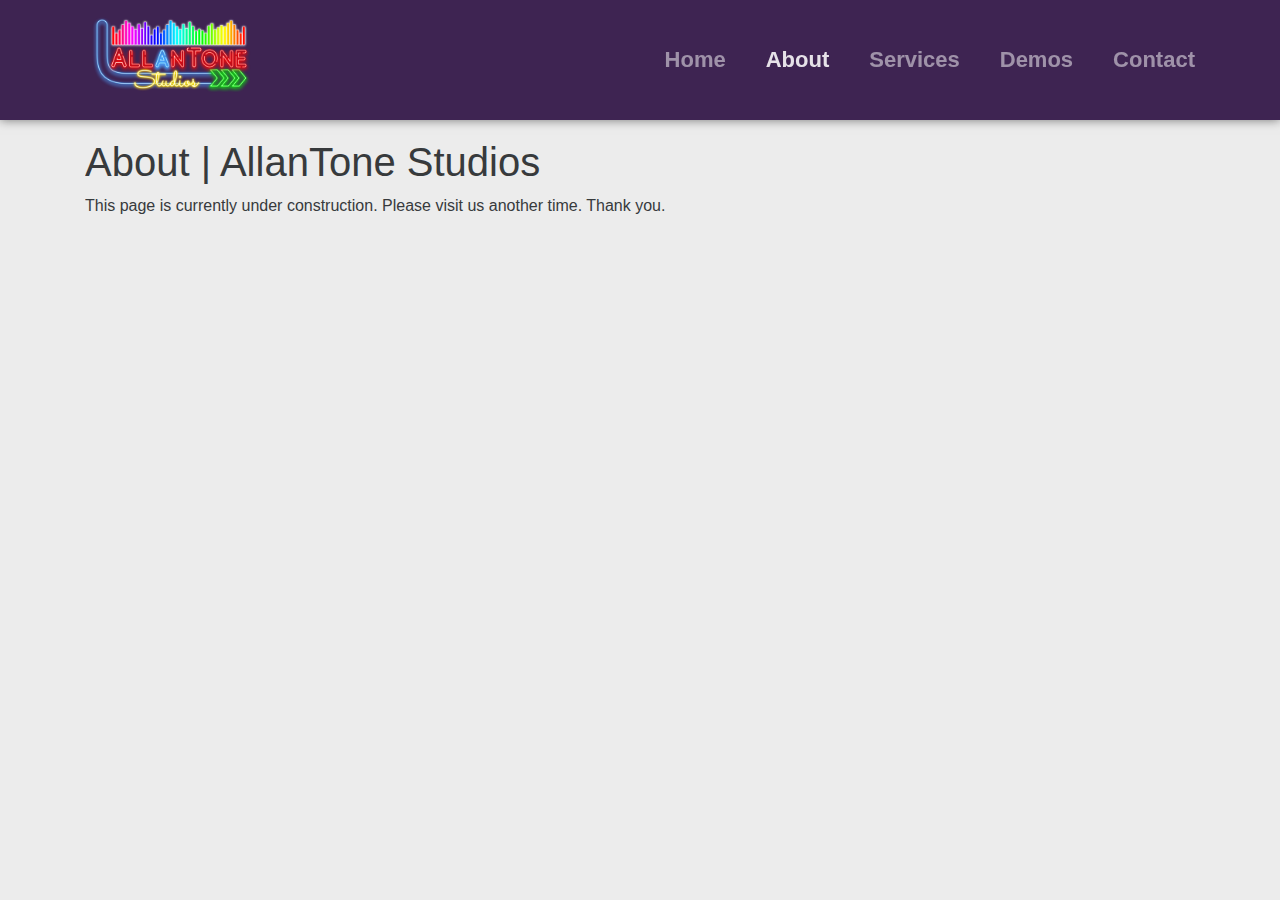
==== commit ce599220: "Replace 'Allan Tone' with 'AllanTone'" ====
--- a/about/index.html
+++ b/about/index.html
@@ -13,35 +13,35 @@
 		<meta name="robots" content="index, follow" />
 		
 	<meta name="twitter:card" content="summary">
-	<meta name="twitter:title" content="About | Allan Tone Studios">
-	<meta name="twitter:url" content="https://www.allantonestudios.com/about/index.html">
+	<meta name="twitter:title" content="About | AllanTone Studios">
+	<meta name="twitter:url" content="https://benjamin-patch.github.io/allantonestudios.com/about/index.html">
 	<meta property="og:type" content="website">
-	<meta property="og:site_name" content="Allan Tone Studios">
-	<meta property="og:title" content="About | Allan Tone Studios">
-	<meta property="og:url" content="https://www.allantonestudios.com/about/index.html">
+	<meta property="og:site_name" content="AllanTone Studios">
+	<meta property="og:title" content="About | AllanTone Studios">
+	<meta property="og:url" content="https://benjamin-patch.github.io/allantonestudios.com/about/index.html">
 
 	<!-- User defined head content -->
 	
 
   <!-- Browser title -->
-	<title>About | Allan Tone Studios</title>
+	<title>About | AllanTone Studios</title>
 
   <!-- Main Theme Stylesheet -->
-	<link rel="stylesheet" type="text/css" media="all" href="../rw_common/themes/Foundry/consolidated.css?rwcache=635376128" />
+	<link rel="stylesheet" type="text/css" media="all" href="../rw_common/themes/Foundry/consolidated.css?rwcache=635378950" />
 		
 
 	<!-- RapidWeaver Color Picker Stylesheet -->
 	
 
 	<!-- Plugin injected code -->
-			<link rel='stylesheet' type='text/css' media='all' href='../rw_common/plugins/stacks/stacks.css?rwcache=635376128' />
-		<link rel='stylesheet' type='text/css' media='all' href='files/stacks_page_page2.css?rwcache=635376128' />
-        <script type='text/javascript' charset='utf-8' src='../rw_common/plugins/stacks/jquery-2.2.4.min.js?rwcache=635376128'></script>
+			<link rel='stylesheet' type='text/css' media='all' href='../rw_common/plugins/stacks/stacks.css?rwcache=635378950' />
+		<link rel='stylesheet' type='text/css' media='all' href='files/stacks_page_page2.css?rwcache=635378950' />
+        <script type='text/javascript' charset='utf-8' src='../rw_common/plugins/stacks/jquery-2.2.4.min.js?rwcache=635378950'></script>
         
-        <link rel="stylesheet" href="../rw_common/plugins/stacks/font-awesome.min.css?rwcache=635376128">
+        <link rel="stylesheet" href="../rw_common/plugins/stacks/font-awesome.min.css?rwcache=635378950">
         
 		
-		<script type='text/javascript' charset='utf-8' src='files/stacks_page_page2.js?rwcache=635376128'></script>
+		<script type='text/javascript' charset='utf-8' src='files/stacks_page_page2.js?rwcache=635378950'></script>
         <meta name="formatter" content="Stacks v4.2.0 (5461)" >
 		<meta class="stacks4 stack version" id="com.elixir.stacks.foundryParagraph" name="Paragraph" content="2.3.3.0">
 		<meta class="stacks4 stack version" id="com.elixir.stacks.foundryPageHeader" name="Page Header" content="2.3.3.0">
@@ -81,14 +81,14 @@
 			<div id="stacks_in_13_2_mobile_navigation_toggle"><i class="fa fa-bars"></i></div>
 
 			<div class="branding_logo">
-				<a href="https://www.allantonestudios.com/">
-					<img src="../rw_common/images/AllanTone Logo.png" width="432" height="288" alt="Allan Tone Studios"/>
+				<a href="https://benjamin-patch.github.io/allantonestudios.com/">
+					<img src="../rw_common/images/AllanTone Logo.png" width="432" height="288" alt="AllanTone Studios"/>
 					
 					
 				</a>
 			</div>
 
-			<div class="head_wrap"><h1 class="navigation_branding "><a href="https://www.allantonestudios.com/">Allan Tone Studios</a></h1></div>
+			<div class="head_wrap"><h1 class="navigation_branding "><a href="https://benjamin-patch.github.io/allantonestudios.com/">AllanTone Studios</a></h1></div>
 
 			<div class="logo_float_clear"></div>  <!-- Clears float on mobile devices -->
 
@@ -121,7 +121,7 @@
 	  	
 
 	  	
-		  		  About | Allan Tone Studios 
+		  		  About | AllanTone Studios 
 	  	
 
 	  	
@@ -165,16 +165,16 @@
   </div>
 
   <!-- Base RapidWeaver Javascript -->
-  <script src="../rw_common/themes/Foundry/javascript.js?rwcache=635376128"></script>
+  <script src="../rw_common/themes/Foundry/javascript.js?rwcache=635378950"></script>
 
   <!-- Load jQuery -->
-  <script src="../rw_common/themes/Foundry/js/jquery.min.js?rwcache=635376128"></script>
+  <script src="../rw_common/themes/Foundry/js/jquery.min.js?rwcache=635378950"></script>
 
   <!-- Tether.js || used for tooltips -->
-	<script src="../rw_common/themes/Foundry/js/tether.min.js?rwcache=635376128"></script>
+	<script src="../rw_common/themes/Foundry/js/tether.min.js?rwcache=635378950"></script>
 
 	<!-- Latest compiled and minified JavaScript -->
-	<script src="../rw_common/themes/Foundry/js/bootstrap.min.js?rwcache=635376128"></script>
+	<script src="../rw_common/themes/Foundry/js/bootstrap.min.js?rwcache=635378950"></script>
 
 	<!-- Style variations -->
 	
